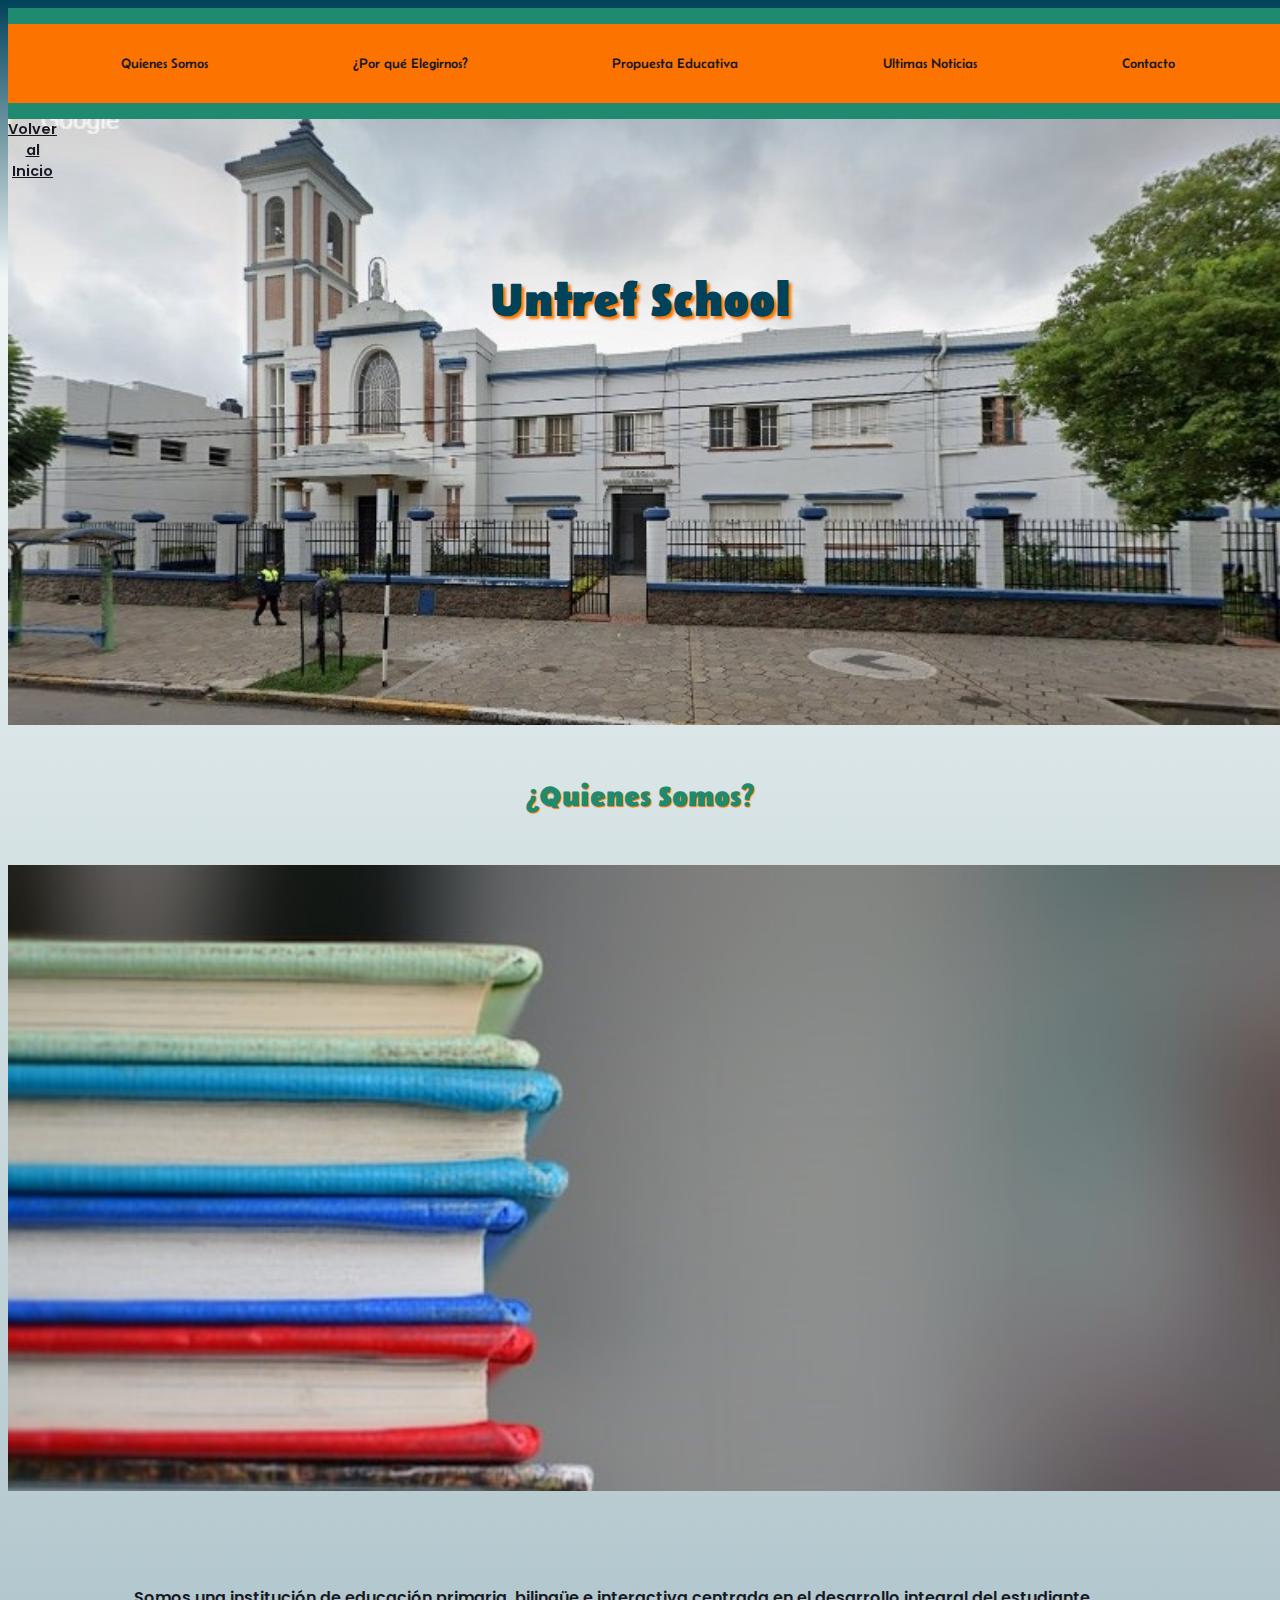
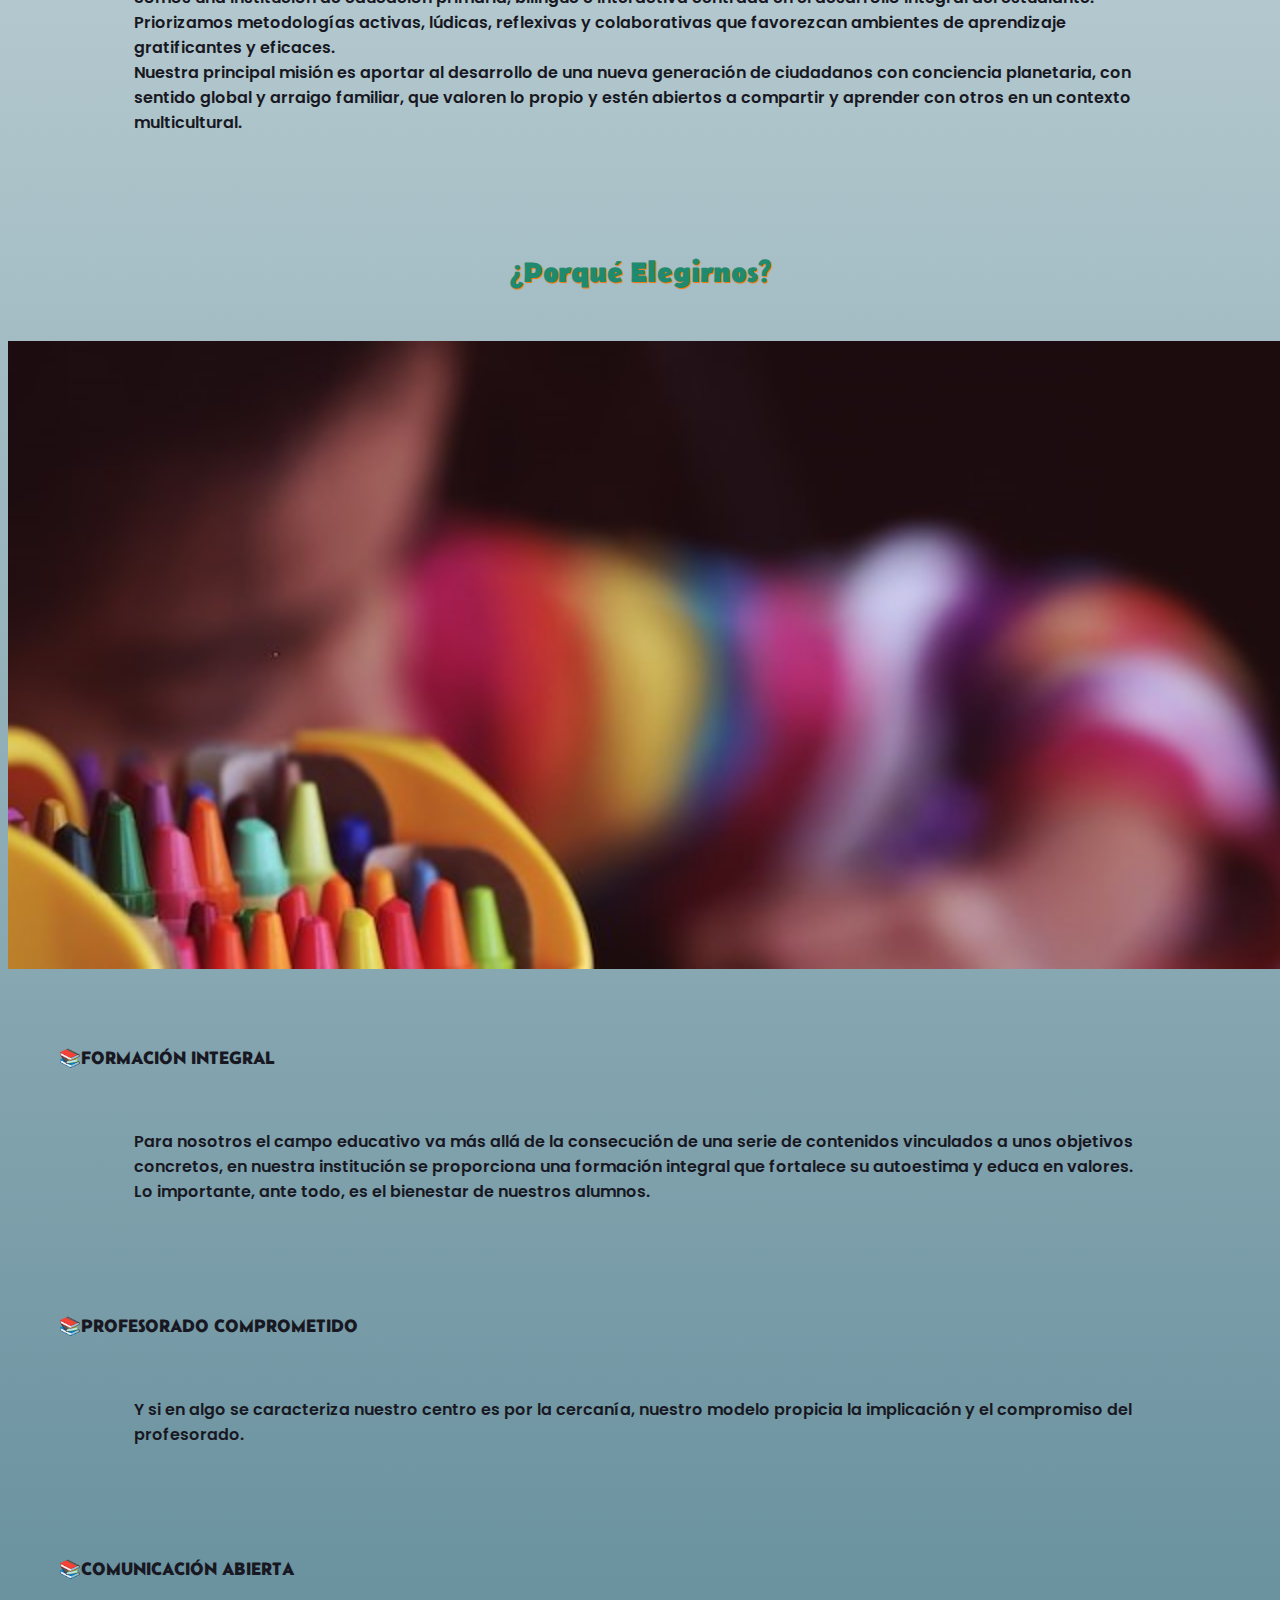
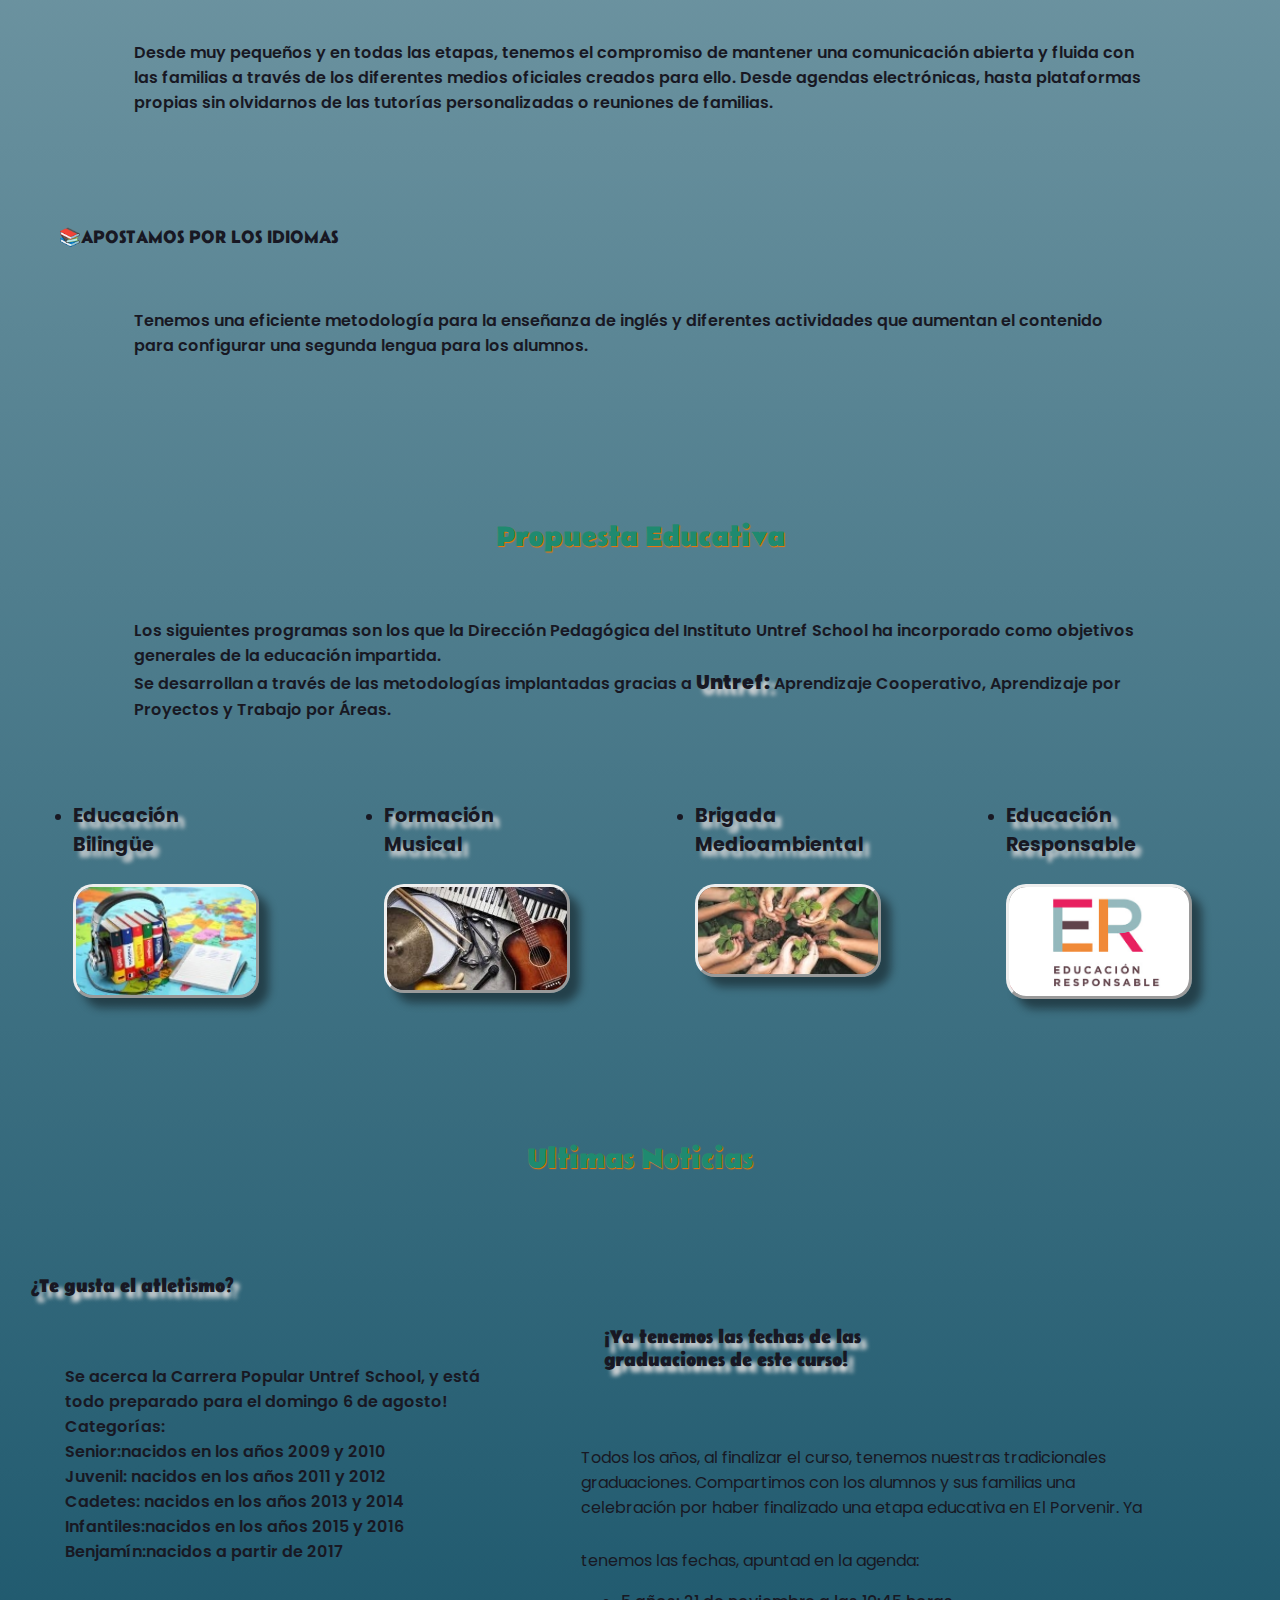
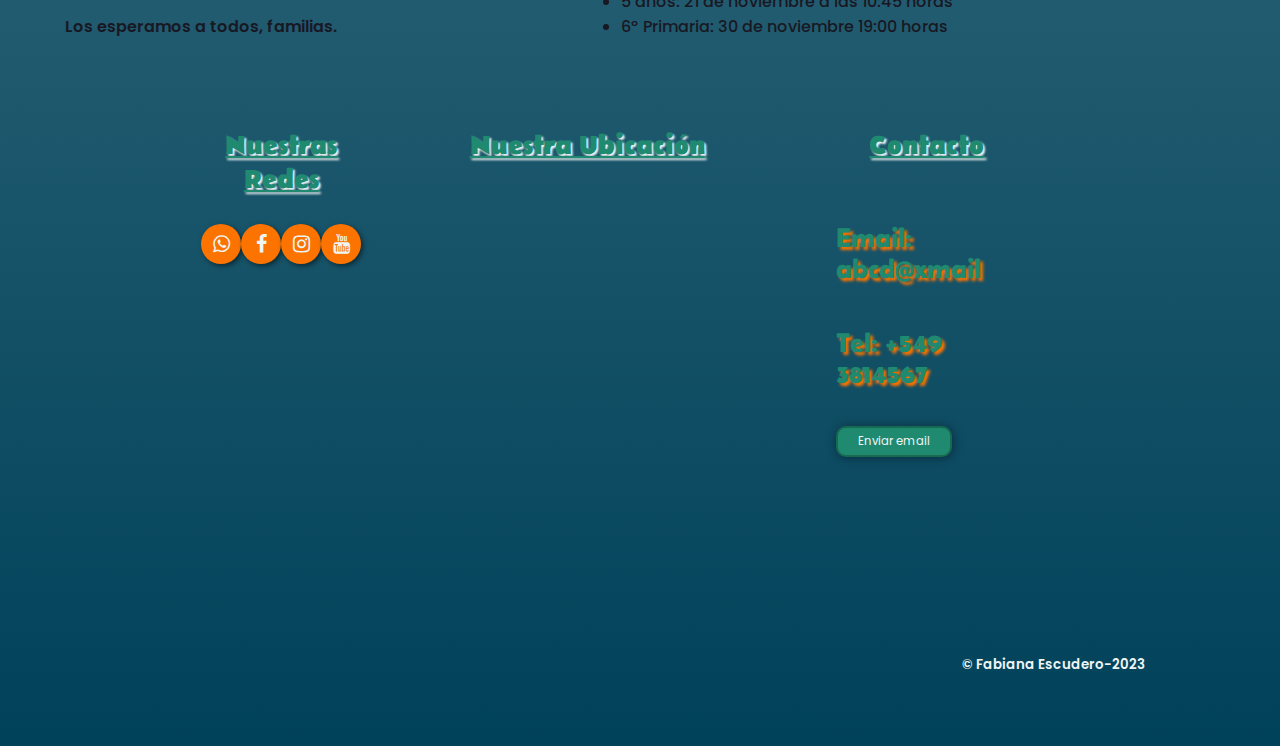
==== PROYECTO-INTEGRADOR-WEB-UNTREFSCHOOL/index.html @ bb5bef2a "Add files via upload" ====
<!DOCTYPE html>
<html lang="es">

<head>
  <meta charset="UTF-8" />
  <meta name="viewport" content="width=device-width, initial-scale=1.0" />
  <meta name=" UntrefSchool" content="Proyecto Evaluación" />
  <meta name="Author" content="FaJuEs" />
  <title>UntrefSchool</title>
  <link rel="icon" href="icon/iconescuela.png" />
  <link rel="stylesheet" href="https://stackpath.bootstrapcdn.com/font-awesome/4.7.0/css/font-awesome.min.css">
  <link rel="stylesheet" href="style.css" />
    <link rel="stylesheet" href="Css/style-form.css">
</head>

<body>
  <header>

    <div class="container">
      <nav>
        <a href="#quienes-somos">Quienes Somos</a>
        <a href="#porque-elegirnos">¿Por qué Elegirnos?</a>
        <a href="#propuesta-educativa">Propuesta Educativa</a>

        <a href="#ultimas-noticias">Ultimas Noticias</a>
        <a href="#contactos">Contacto</a>
      </nav>
    </div>
  </header>
  <div class="inicio">
    <a href="/">Volver al Inicio</a>
  </div>
  <section id="titulo">
    <div class="img-fachada">
      <img src="img/fachada-colegio.jpg" alt="img/fachada-colegio.jpg" />
    </div>
    <h1>Untref School</h1>
  </section>

  <section class="container-quienes">
    <div class="quienes">
      <h2 id="quienes-somos">¿Quienes Somos?</h2><br>
      <img src="img/quienesSomos-p.jpg" alt="libros" width=100% />
      <br>
      <br>
      <p>
        Somos una institución de educación primaria, bilingüe e interactiva centrada en el desarrollo integral del
        estudiante. <br>Priorizamos metodologías activas, lúdicas, reflexivas y colaborativas que favorezcan ambientes
        de aprendizaje gratificantes y eficaces. <br>
        Nuestra principal misión es aportar al desarrollo de una nueva generación de ciudadanos con conciencia
        planetaria, con sentido global y arraigo familiar, que valoren lo propio y estén abiertos a compartir y aprender
        con otros en un contexto multicultural.
      </p>
      <br>
    </div>
  </section>

  <section class="container-porqueelegirnos">
    <div class="elegirnos">
      <h2 id="porque-elegirnos">¿Porqué Elegirnos?</h2>
      <br>
      <img src="img/porque-elegirnos-p.jpg" alt="crayones" width=100% />
      <br>
      <br>

      <h4>📚FORMACIÓN INTEGRAL</h4>

      <p>Para nosotros el campo educativo va más allá de la consecución de una serie de contenidos vinculados a unos
        objetivos concretos, en nuestra institución se proporciona una formación integral que fortalece su autoestima y
        educa en valores. Lo importante, ante todo, es el bienestar de nuestros alumnos.</p>
      <br><br>
      <h4>📚PROFESORADO COMPROMETIDO</h4>

      <p>Y si en algo se caracteriza nuestro centro es por la cercanía, nuestro modelo propicia la implicación y el
        compromiso del profesorado.</p><br>
      <br>


      <h4>📚COMUNICACIÓN ABIERTA</h4>

      <p>Desde muy pequeños y en todas las etapas, tenemos el compromiso de mantener una comunicación abierta y fluida
        con las familias a través de los diferentes medios oficiales creados para ello. Desde agendas electrónicas,
        hasta plataformas propias sin olvidarnos de las tutorías personalizadas o reuniones de familias.</p>
      <br><br>


      <h4>📚APOSTAMOS POR LOS IDIOMAS</h4>

      <p>Tenemos una eficiente metodología para la enseñanza de inglés y diferentes actividades que aumentan el
        contenido para configurar una segunda lengua para los alumnos.</p>
      <br><br><br><br>
    </div>
  </section>

  <section class="container-propuestaeducativa">
    <h2 id="propuesta-educativa">Propuesta Educativa</h2>
    <p>
      Los siguientes programas son los que la Dirección Pedagógica del Instituto Untref School ha incorporado como
      objetivos generales de la educación impartida. <br>

      Se desarrollan a través de las metodologías implantadas gracias a <b>Untref:</b> Aprendizaje Cooperativo,
      Aprendizaje por Proyectos y Trabajo por Áreas.
    </p>
    <br>
  </section>

  <ul class="propuestas">

    <li class="educación-bilingüe">
      <b>Educación Bilingüe</b><br><br>
      <a href="bilingüe.html">
        <img src="img/bilingüe+.jpg" alt="propuesta"></a>
    </li>
    <br><br><br>

    <li class="formacion-musical">
      <b>Formación Musical</b><br><br>
      <a href="f-musical.html">
        <img src="img/musica+.jpg" alt="propuesta"></a>
    </li>
    <br><br><br>

    <li class="ambiental">
      <b>Brigada Medioambiental</b><br><br>
      <a href="ambiental.html">
        <img src="img/ambiental+.jpg" alt="propuesta"></a>
    </li>
    <br><br><br>

    <li class="responsable">
      <b>Educación Responsable</b><br><br>
      <a href="responsable.html">
        <img src="img/responsable.jpg" alt="propuesta"></a>
    </li>

  </ul>
  </div><br><br><br>

  <div class="container-ultimasnoticias">
    <h2 id="ultimas-noticias">Ultimas Noticias</h2>
  </div>
  <br>
  <br>
  <article>
    <h4><b>¿Te gusta el atletismo?</b></h4><br>
          <p>
            Se acerca la Carrera Popular Untref School, y está todo preparado para el domingo 6 de agosto!

            <br>Categorías: <br>

            Senior:nacidos en los años 2009 y 2010 <br>
            Juvenil: nacidos en los años 2011 y 2012 <br>
            Cadetes: nacidos en los años 2013 y 2014 <br>
            Infantiles:nacidos en los años 2015 y 2016 <br>
            Benjamín:nacidos a partir de 2017 <br>
            <br>
            <br>
            Los esperamos a todos, familias.
          </p>
  </article>
  <article>
    <h4><b>¡Ya tenemos las fechas de las <br>graduaciones de este curso!</b></h4>
      <br><br>
      Todos los años, al finalizar el curso, tenemos nuestras tradicionales graduaciones. Compartimos con los alumnos y
      sus familias una celebración por haber finalizado una etapa educativa en El Porvenir. Ya tenemos las fechas,
      apuntad en la agenda:
    </p><br>
    <ul>
      <li>5 años: 21 de noviembre a las 10:45 horas</li>
      <li>6º Primaria: 30 de noviembre 19:00 horas</li>
    </ul>
  </article>


  <footer class="footer">
    <section>
      <h3 id="contactos">Nuestras <br>Redes</h3>
      <div class="buttons">
        <a href="https://web.whatsapp.com/" class="fa fa-whatsapp" target="_blank">
          <src="http: //aquilaurldelboton">
        </a>
        <a href="https://www.facebook.com/" class="fa fa-facebook" target="_blank">
          <src="http: //aquilaurldelboton">
        </a>
        <a href="https://www.instagram.com/" class="fa fa-instagram" target="_blank">
          <src="http: //aquilaurldelboton">
        </a>
        <a href="https://www.youtube.com/" class="fa fa-youtube" target="_blank">
          <src="http: //aquilaurldelboton">
        </a>
      </div>
    </section>
    <br><br><br>
    <section>

      <h3>Nuestra Ubicación</h3>
      <div class="mapa">
        <iframe
          src="//www.google.com/maps/embed?pb=!1m18!1m12!1m3!1d3559.9575389315105!2d-65.19948959999999!3d-26.841302799999998!2m3!1f0!2f0!3f0!3m2!1i1024!2i768!4f13.1!3m3!1m2!1s0x94225c07731303a5%3A0xdcec5ab6a7cbcaa0!2sColegio%20Guillermina%20Lest%C3%B3n%20de%20Guzm%C3%A1n!5e0!3m2!1ses-419!2sar!4v1689713638170!5m2!1ses-419!2sar"
          width="70%" height="300" style="border:0;" allowfullscreen="" loading="lazy"
          referrerpolicy="no-referrer-when-downgrade" frameborder="0"></iframe>
      </div>
    </section>
    <br>
    </div>
    <br>
    <br>
    <section>
      <div id="contacto">
        <h3>Contacto</h3>
        <br>
        <p>Email: abcd@xmail</p><br><br>
        <p>Tel: +549 3814567</p></a><br><br>
      </div>

      <div id="formulario-de-contacto">
         <a href="form.html" target="_blank" id="boton-envia"><button>Enviar email</button></a>
      </div>

    </section>
    <br>
    <br>
    <br>

  </footer>
  <small>
    <p>&copy; Fabiana Escudero-2023</p>
    <br>
  </small>
   <script src="https://cdn.jsdelivr.net/npm/bootstrap@5.3.0/dist/js/bootstrap.bundle.min.js"></script>
</body>

</html>
---- PROYECTO-INTEGRADOR-WEB-UNTREFSCHOOL/style.css ----
@import url("https://fonts.googleapis.com/css2?family=Belanosima:wght@400;600;700&family=Poppins:ital,wght@0,300;0,400;0,500;0,600;0,700;0,800;0,900;1,300;1,400;1,500;1,600;1,700;1,800;1,900&display=swap");

body {
  background: linear-gradient(to bottom, #00425a, #eff5f5 5%, #00425a);
}
body{
  font-family: "Poppins", sans-serif;
  color: #181823;
}



header {
 width: 100vw;
  display: flex;
  justify-content: center;
  align-items: center;
  flex-direction: column;
  background-color: #1f8a70;
}

nav {
  display:flex;
  width: 100vw;
  text-align: center;
  justify-items: center;
  justify-content: space-evenly;
  margin-top: 1em;
  margin-bottom: 1em;
  background-color: #fc7300;
}

header a {
  padding: 2.5%;
  font-size: 85%;
  font-family: "Belanosima", sans-serif;
  text-decoration: none;
  font-weight: 300;
  color: #181823;
  margin-left: 0;
  margin-right: 0;
}

header a:hover {
  color: #eff5f5;
  transform: scale(120%);
  transition-duration: 0.25s;
}
.inicio{
  display: flex;
  width: 0.3%;
  position:fixed;
}
.inicio :hover{
  color: #1f8a70;

  transform: scale(120%);
  transition-duration: 0.25s;
}

#titulo .container{
  display: flex;
  justify-content: center;
  flex-direction: row;
  background-image: url("img/fachada colegio.jpeg");
  background-repeat: no-repeat;
  background-size: cover;
  background-position: center center;
}

#titulo h1 {
  font-family: "Belanosima", sans-serif;
  font-size: 300%;
  color: #00425a;
  text-shadow: #fc7300 3px 3px 3px;
  position: absolute;
  text-align: center;
  box-sizing: content-box;
  top: 30%;
  left: 50%;
  transform: translate(-50%, -50%);
}

#titulo img {
    width: 100vw;
    background-image: url("img/fachada colegio.jpeg");
    background-repeat: no-repeat;
    background-size: cover;
    background-position: center center;
    margin-bottom: 1.5em;
}

h2 {
  font-size: 180%;
  font-family: "Belanosima", sans-serif;
  color: #1f8a70;
  text-shadow: #fc7300 1px 1px 1px;
  text-decoration:none;
  text-align: center;
}

img {
    width: 100vw;
    background-image: url("img/quienesSomos-p.jpg");
    background-repeat: no-repeat;
    background-size: cover;
    background-position: center center;
    margin-bottom: 1.5em;
}


h3 {
  font-size: 170%;
  font-family: "Belanosima", sans-serif;
  color: #1f8a70;
  text-shadow: #fc7300 1px 1px 1px;
  text-decoration: none;
  text-align: center;
}

a {
  text-align: center;
  font-size: 0.9em;
  font-family: "Poppins", sans-serif;
  font-weight: 600;
  text-decoration:underline;
  color: #181823; 
}
p {
  display: inline-block;
  font-size: 100%;
  font-weight: 600;
  font-family: "Poppins", sans-serif;
  margin: 10%;
  margin-top: 3%;
  margin-bottom: 5%;
}


h4{
  font-family: "Belanosima", sans-serif;
  font-weight: 600;
  color: #181823;
  font-size: 110%;
  margin-left: 4%;
}
#porque-elegirnos{
margin-top: 2em;
}
.propuestas{
  display: grid;
  grid-template-columns: repeat(auto-fit,minmax(90px, 1fr));
  gap: 1em;
  margin-left: 2%;
  margin-right: 10%;
}

.propuestas img{
    width: 180px;
    height: 180;
    border-radius: 20px;
    border-style: outset;
    box-shadow: 10px 10px 8px rgba(5, 5, 5, 0.44);
    cursor: pointer;       
}

.propuestas img :hover{
 transform: scale(120%);
  transition-duration: 0.25s;
}
b {
    margin-top: 1.1rem;
    font-size: 1.2rem;
    color: #181823;
    text-shadow:6px 6px 4px rgba(227, 224, 224, 0.954);
    text-align: left;
}

article{
  flex-flow: column;
  display: inline-block;
  width: 45%;
  height:300px;

}
ul{
  color: #181823;
}
footer{
  margin-top: 5%;
  margin-bottom: 10%;
  display: flex;
  gap: 3%;
  flex-direction: column;
  justify-content:center;
  flex-direction: row;
  align-content: space-evenly;
  flex-wrap: wrap;  
}

.mapa{
    min-width: 50%;
display: flex;
justify-content: space-around;
}
.mapa h3{
   min-width: 30%;
  display: flex;
  justify-content: space-around;
}
.buttons {
  min-width: 30%;
  display: flex;
  justify-content: space-around;
}

.buttons a {
  text-decoration: none;
  font-size: 20px;
  width: 40px;
  height: 40px;
  line-height: 40px;
  text-align: center;
  background: #fc7300;
  color: #eff5f5;
  border-radius: 50%;
  box-shadow: 2px 2px 5px rgba(0, 0, 0, .5);
  transition: all .4s ease-in-out;

}

.buttons a:hover {
  transform: scale(1.2);
}

footer p{
    font-family: "Belanosima", sans-serif;
    font-weight: 600;
    font-size: 170%;
    color: #1f8a70;
    text-shadow: #fc7300 3px 3px 3px;
}

footer h3{
    font-family: "Belanosima", sans-serif;
    color: #1f8a70;
    text-shadow: #eff5f5 2px 2px 2px;
    text-decoration: underline;
}


button {
  margin-left: 10%;
    font-family: "Poppins", sans-serif;
    font-size: 80%;
    font-weight: 400;
    padding: 5px 20px;
    border-radius: 10px;
    border: 2px solid rgba(2, 34, 6, 0.3);
    box-shadow: 1px 1px 10px rgba(7, 12, 31, 0.5);
    color: #eff5f5;
    background-color: #1f8a70;
  }
  button:hover {
    background-color: #fc7300;
    transform: scale(1.3);
  }
  
small{
  display: flex;
  width: 100%;
  justify-content:flex-end;
  color: #eff5f5;
}

li{
  color: #181823;
  font-weight: 500;
}
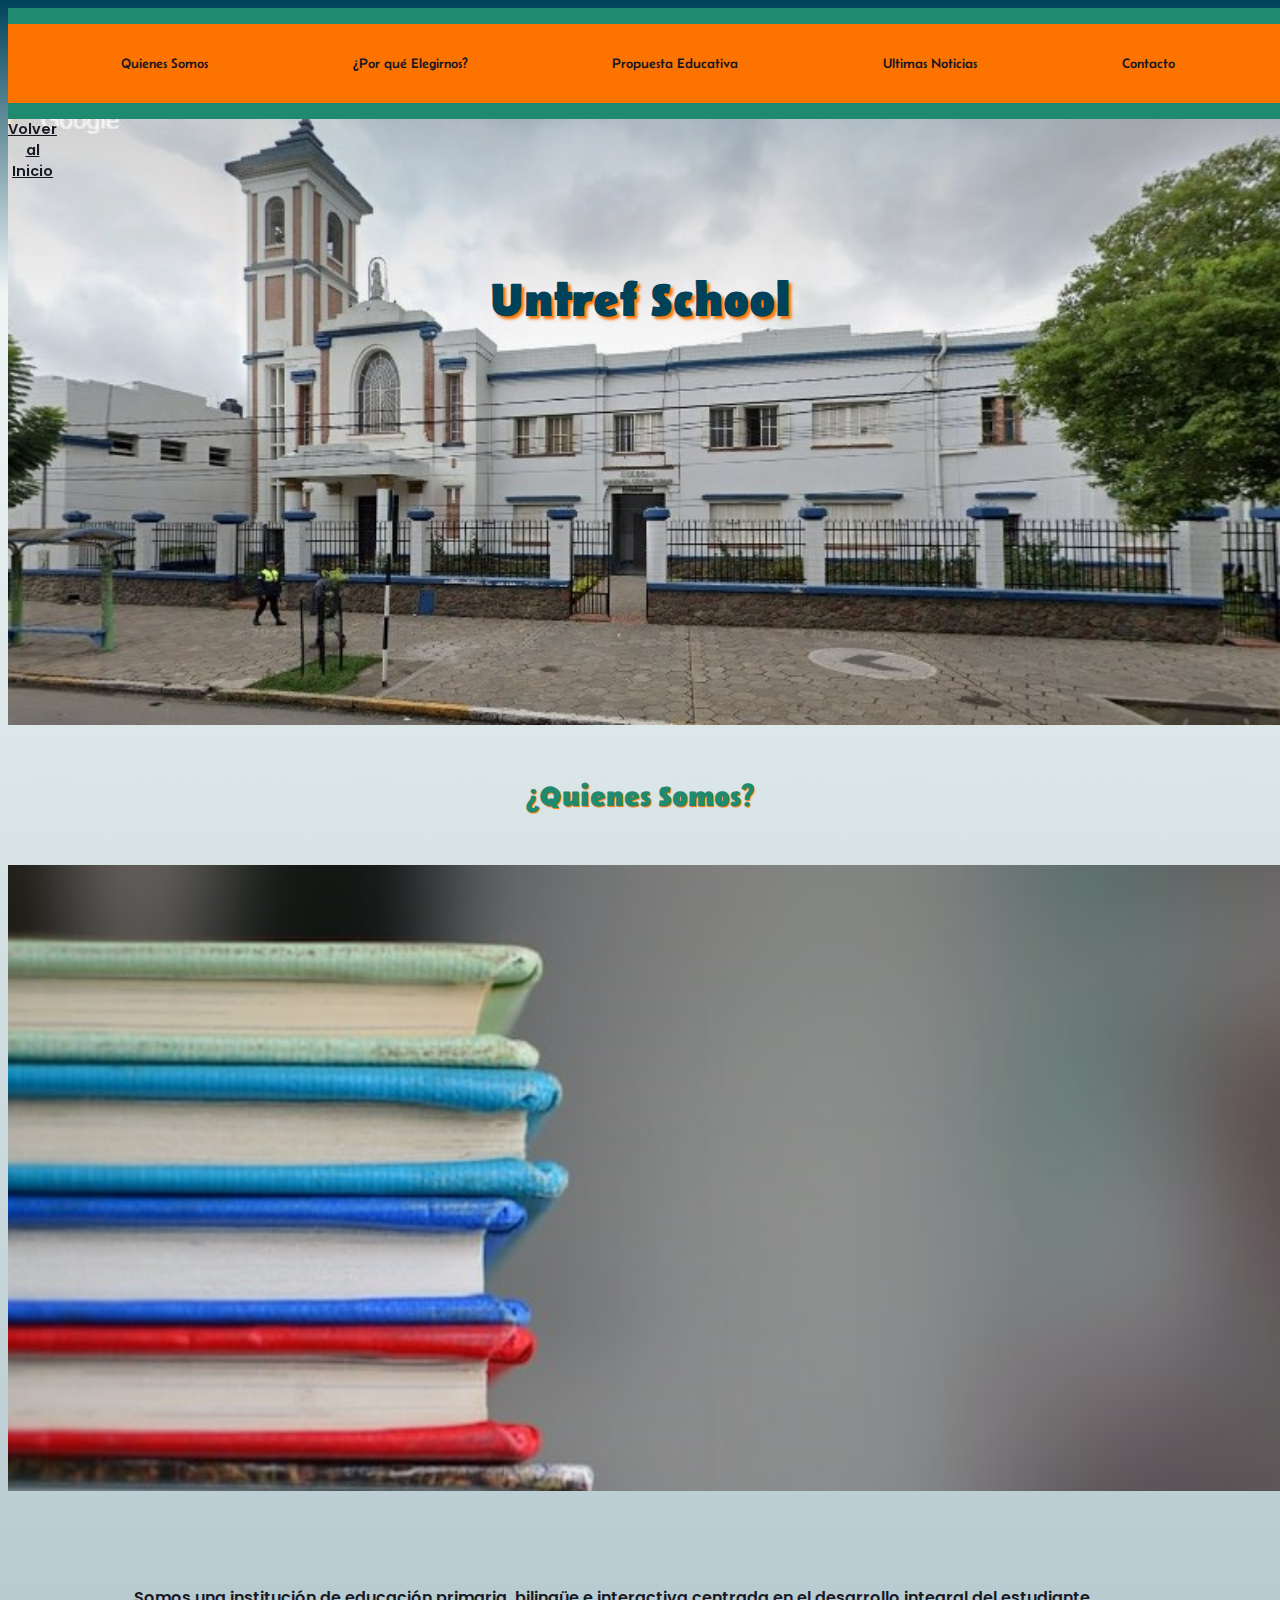
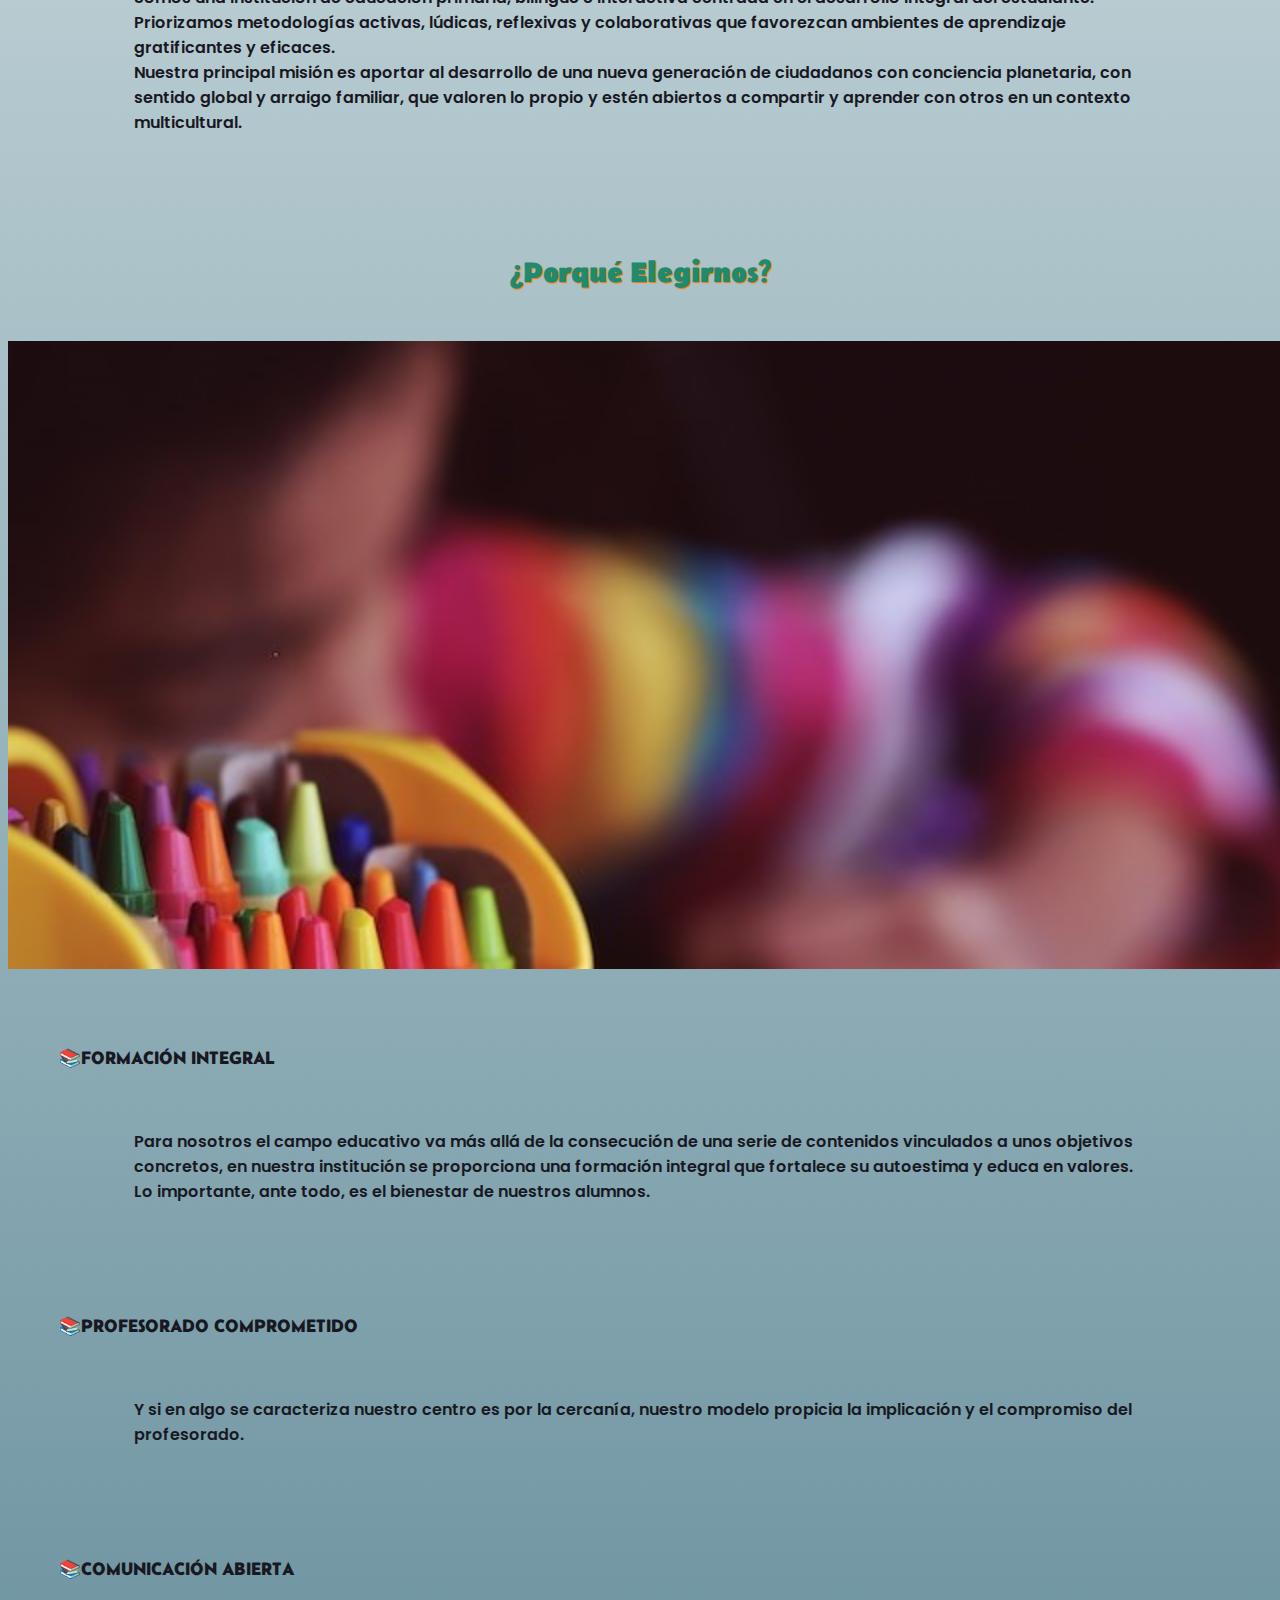
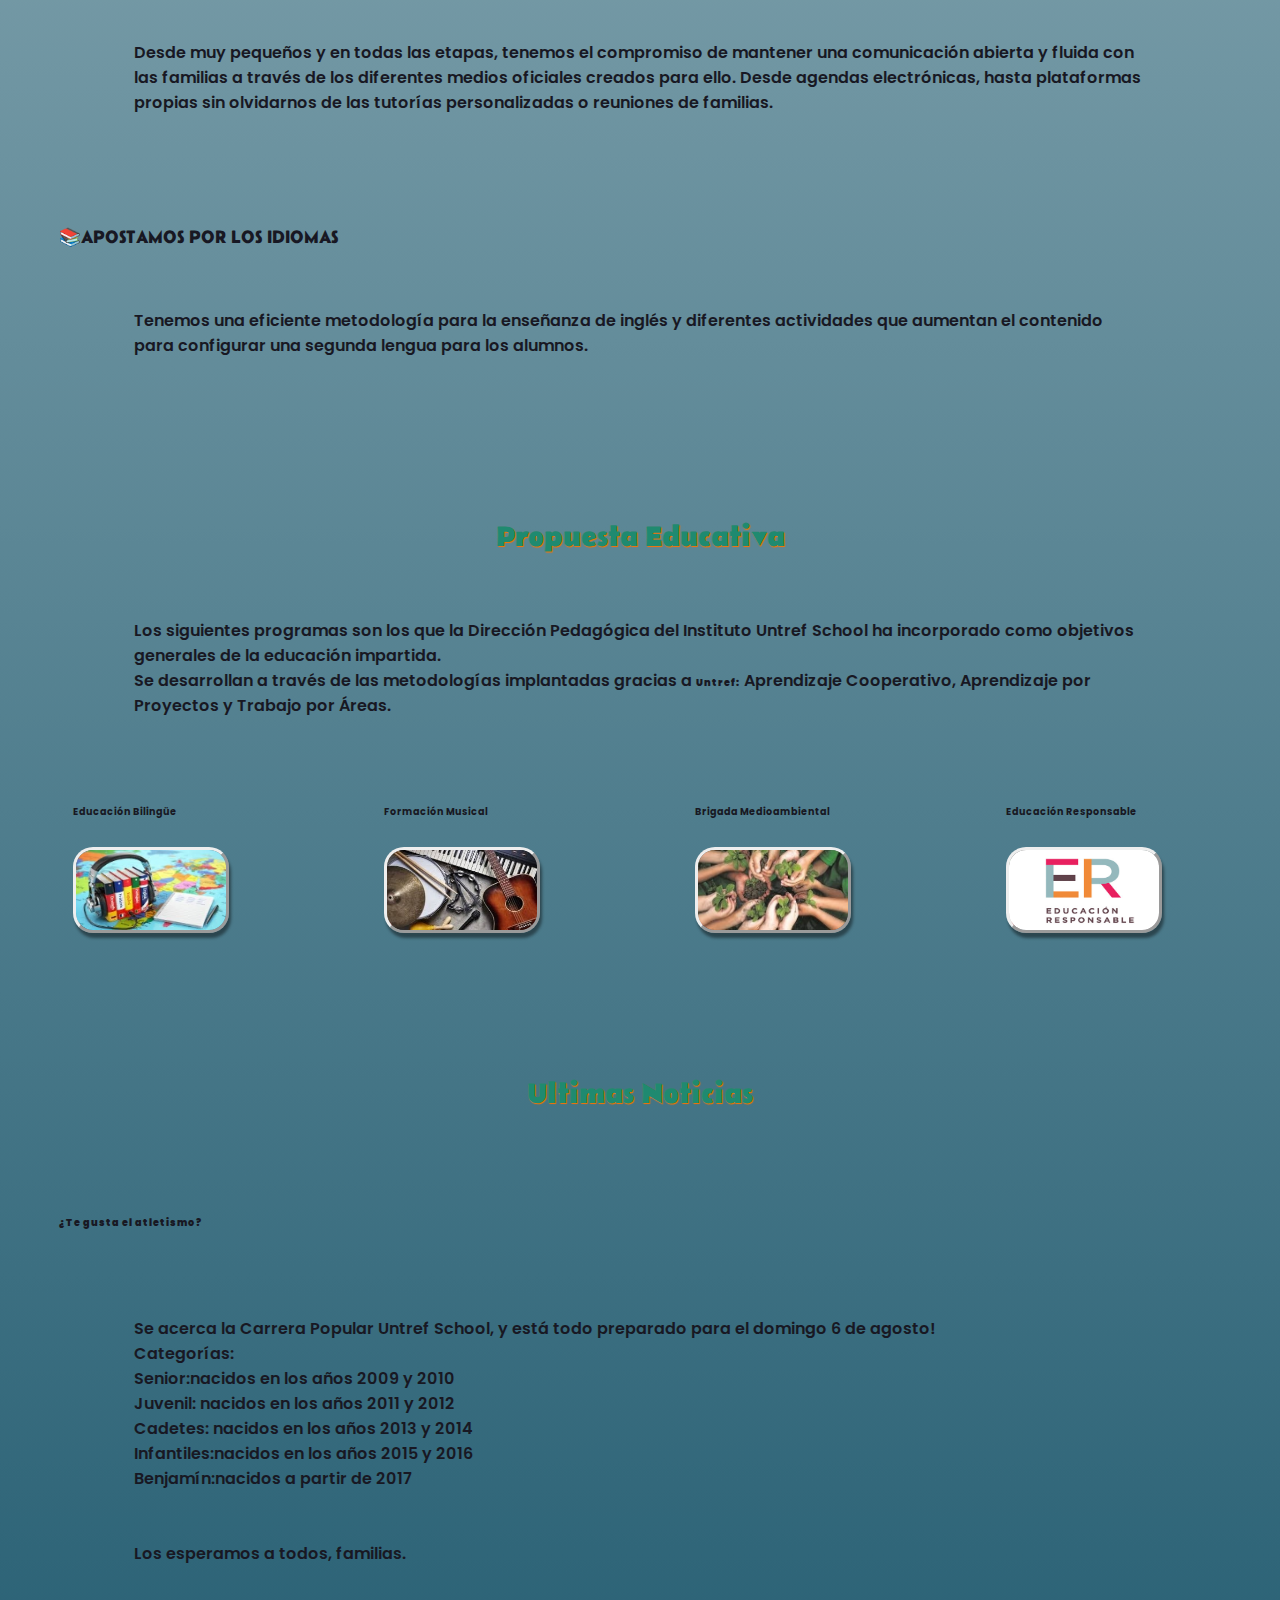
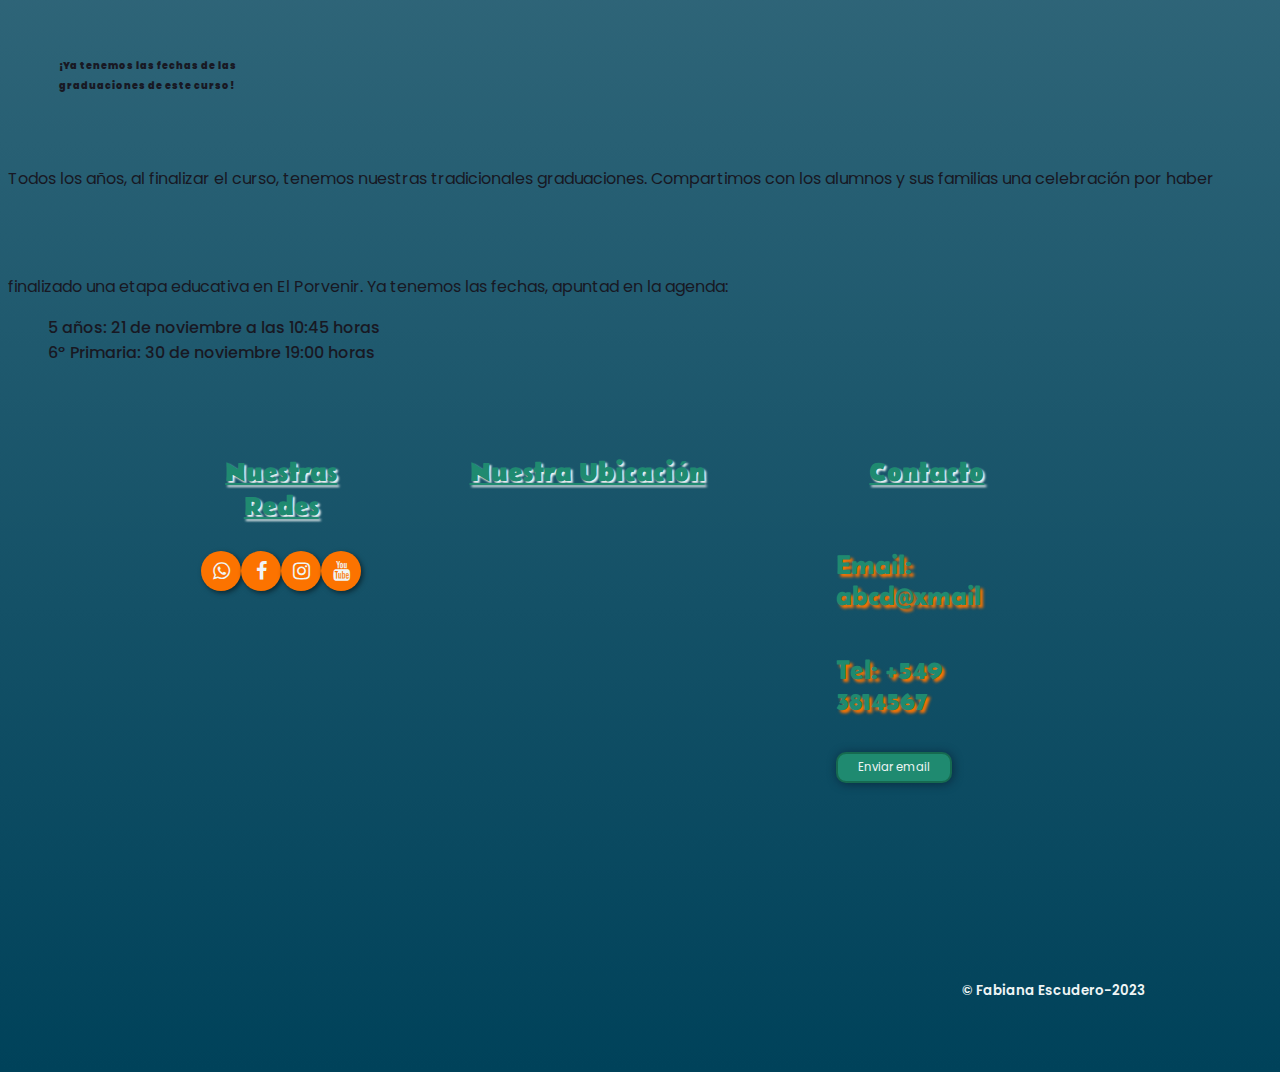
==== commit ef32e645: ""Modificación en index"" ====
--- a/PROYECTO-INTEGRADOR-WEB-UNTREFSCHOOL/index.html
+++ b/PROYECTO-INTEGRADOR-WEB-UNTREFSCHOOL/index.html
@@ -10,7 +10,6 @@
   <link rel="icon" href="icon/iconescuela.png" />
   <link rel="stylesheet" href="https://stackpath.bootstrapcdn.com/font-awesome/4.7.0/css/font-awesome.min.css">
   <link rel="stylesheet" href="style.css" />
-    <link rel="stylesheet" href="Css/style-form.css">
 </head>
 
 <body>
--- a/PROYECTO-INTEGRADOR-WEB-UNTREFSCHOOL/style.css
+++ b/PROYECTO-INTEGRADOR-WEB-UNTREFSCHOOL/style.css
@@ -156,35 +156,43 @@
 }
 
 .propuestas img{
-    width: 180px;
-    height: 180;
+    width: 150px;
+    height: 80px;
     border-radius: 20px;
     border-style: outset;
-    box-shadow: 10px 10px 8px rgba(5, 5, 5, 0.44);
-    cursor: pointer;       
+    box-shadow: 2px 5px 3px rgba(5, 5, 5, 0.44);      
 }
 
 .propuestas img :hover{
- transform: scale(120%);
-  transition-duration: 0.25s;
+ transform: scale(105%);
+ transition-duration: 0.25s;
 }
 b {
     margin-top: 1.1rem;
-    font-size: 1.2rem;
+    font-size: 0.6rem;
     color: #181823;
-    text-shadow:6px 6px 4px rgba(227, 224, 224, 0.954);
-    text-align: left;
-}
-
-article{
-  flex-flow: column;
-  display: inline-block;
-  width: 45%;
-  height:300px;
-
+    font-family: "Poppins", sans-serif;
+  text-align: center;
+}
+.ultimas-noticias {
+  display: grid;
+  grid-template-columns: repeat(2, 1fr);
+  grid-template-rows: 20% 80%;
+  align-items: center;
+}
+.article #noticia1 {
+  grid-column: 1/2;
+  grid-row: 2/3;
+}
+#noticia1 h4 {
+
+  text-align: center;
+  grid-column: 1/3;
+  grid-row: 1/2;
 }
 ul{
   color: #181823;
+  list-style: none;
 }
 footer{
   margin-top: 5%;
@@ -231,6 +239,7 @@
 
 .buttons a:hover {
   transform: scale(1.2);
+  transition-duration: 0.30s;
 }
 
 footer p{
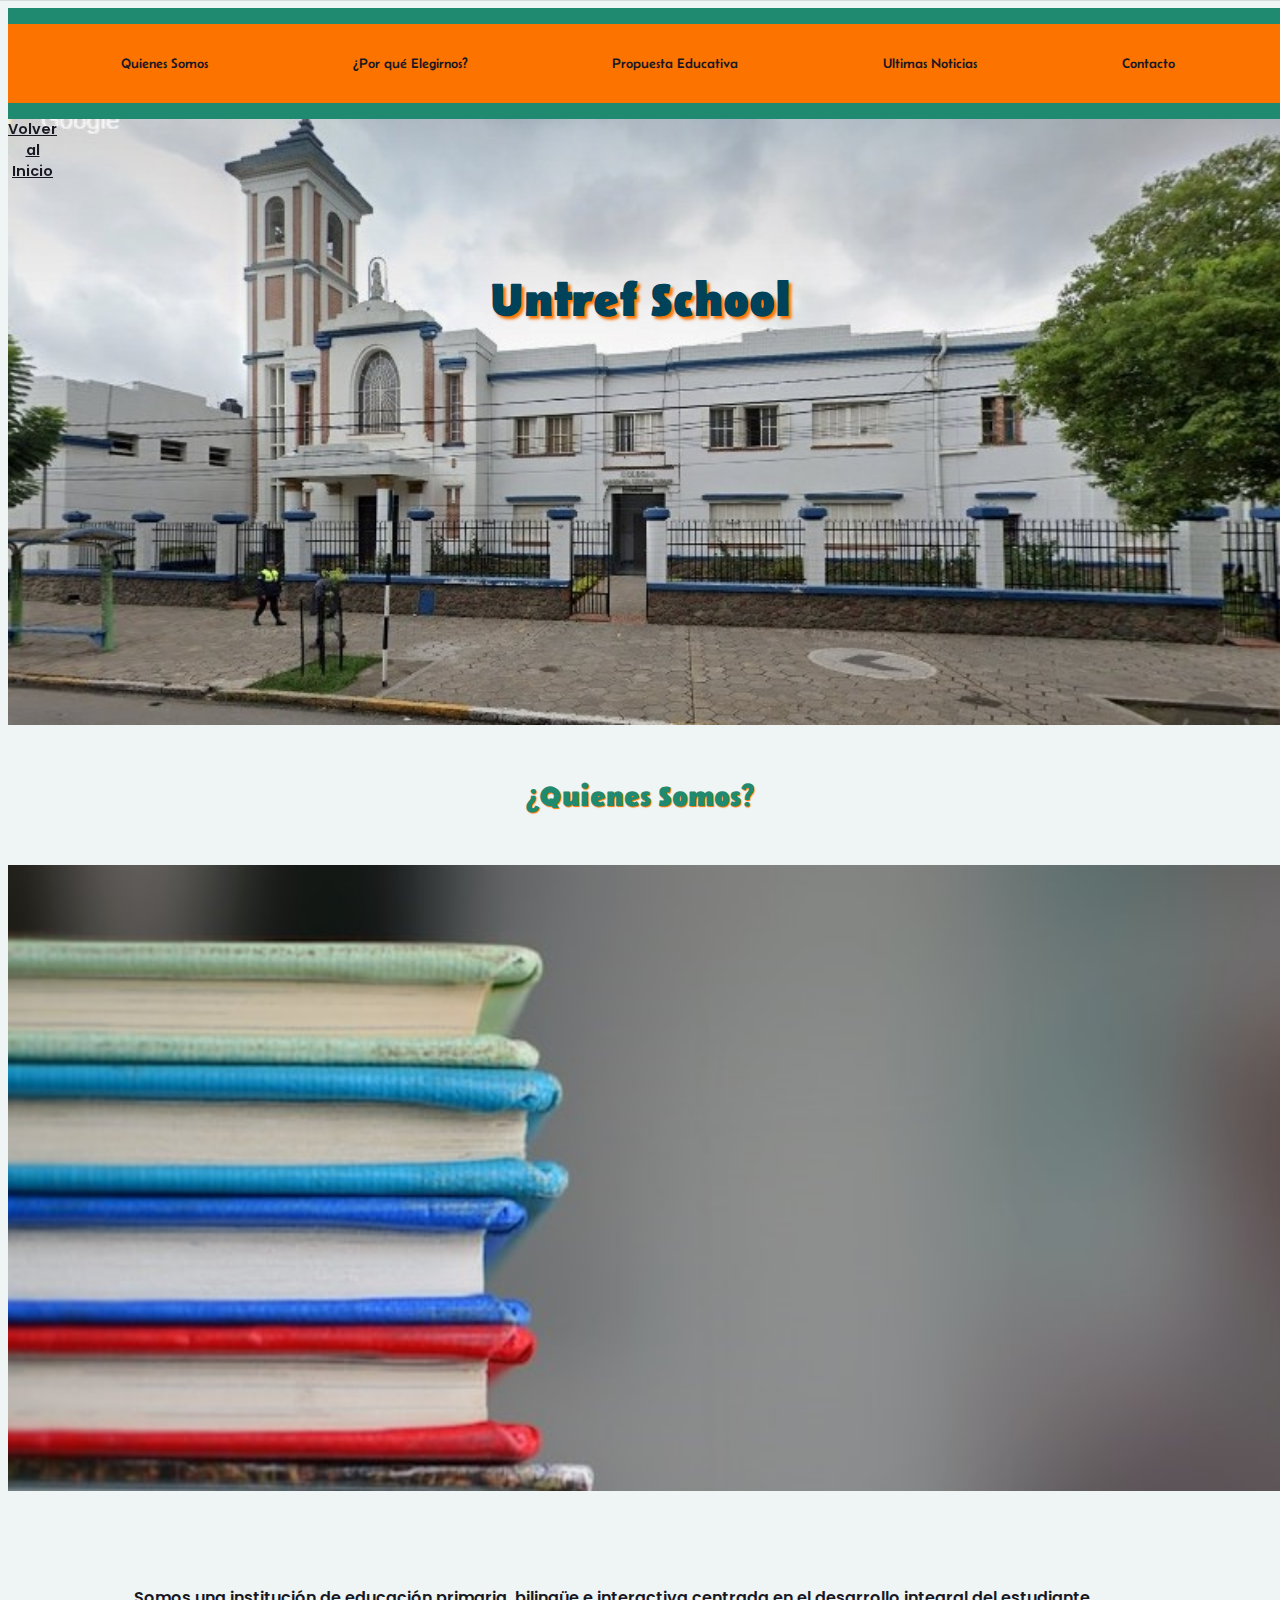
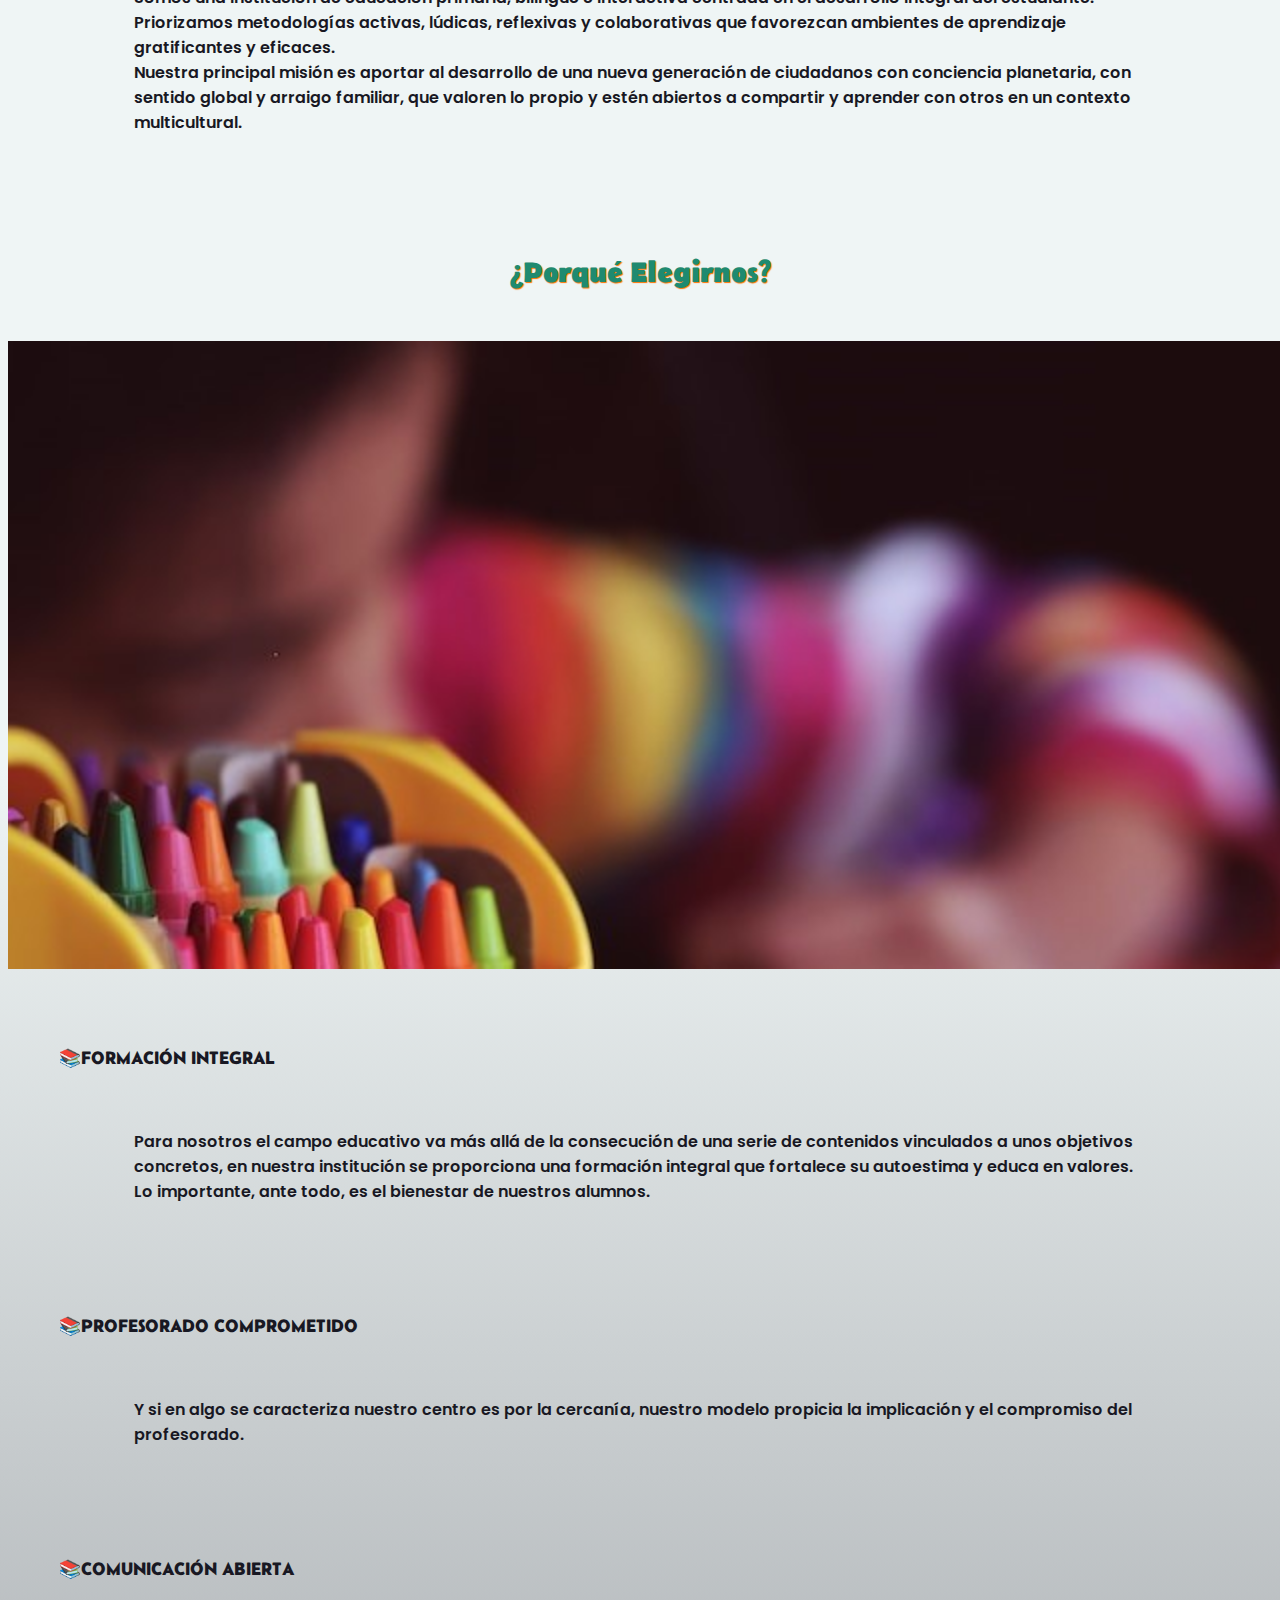
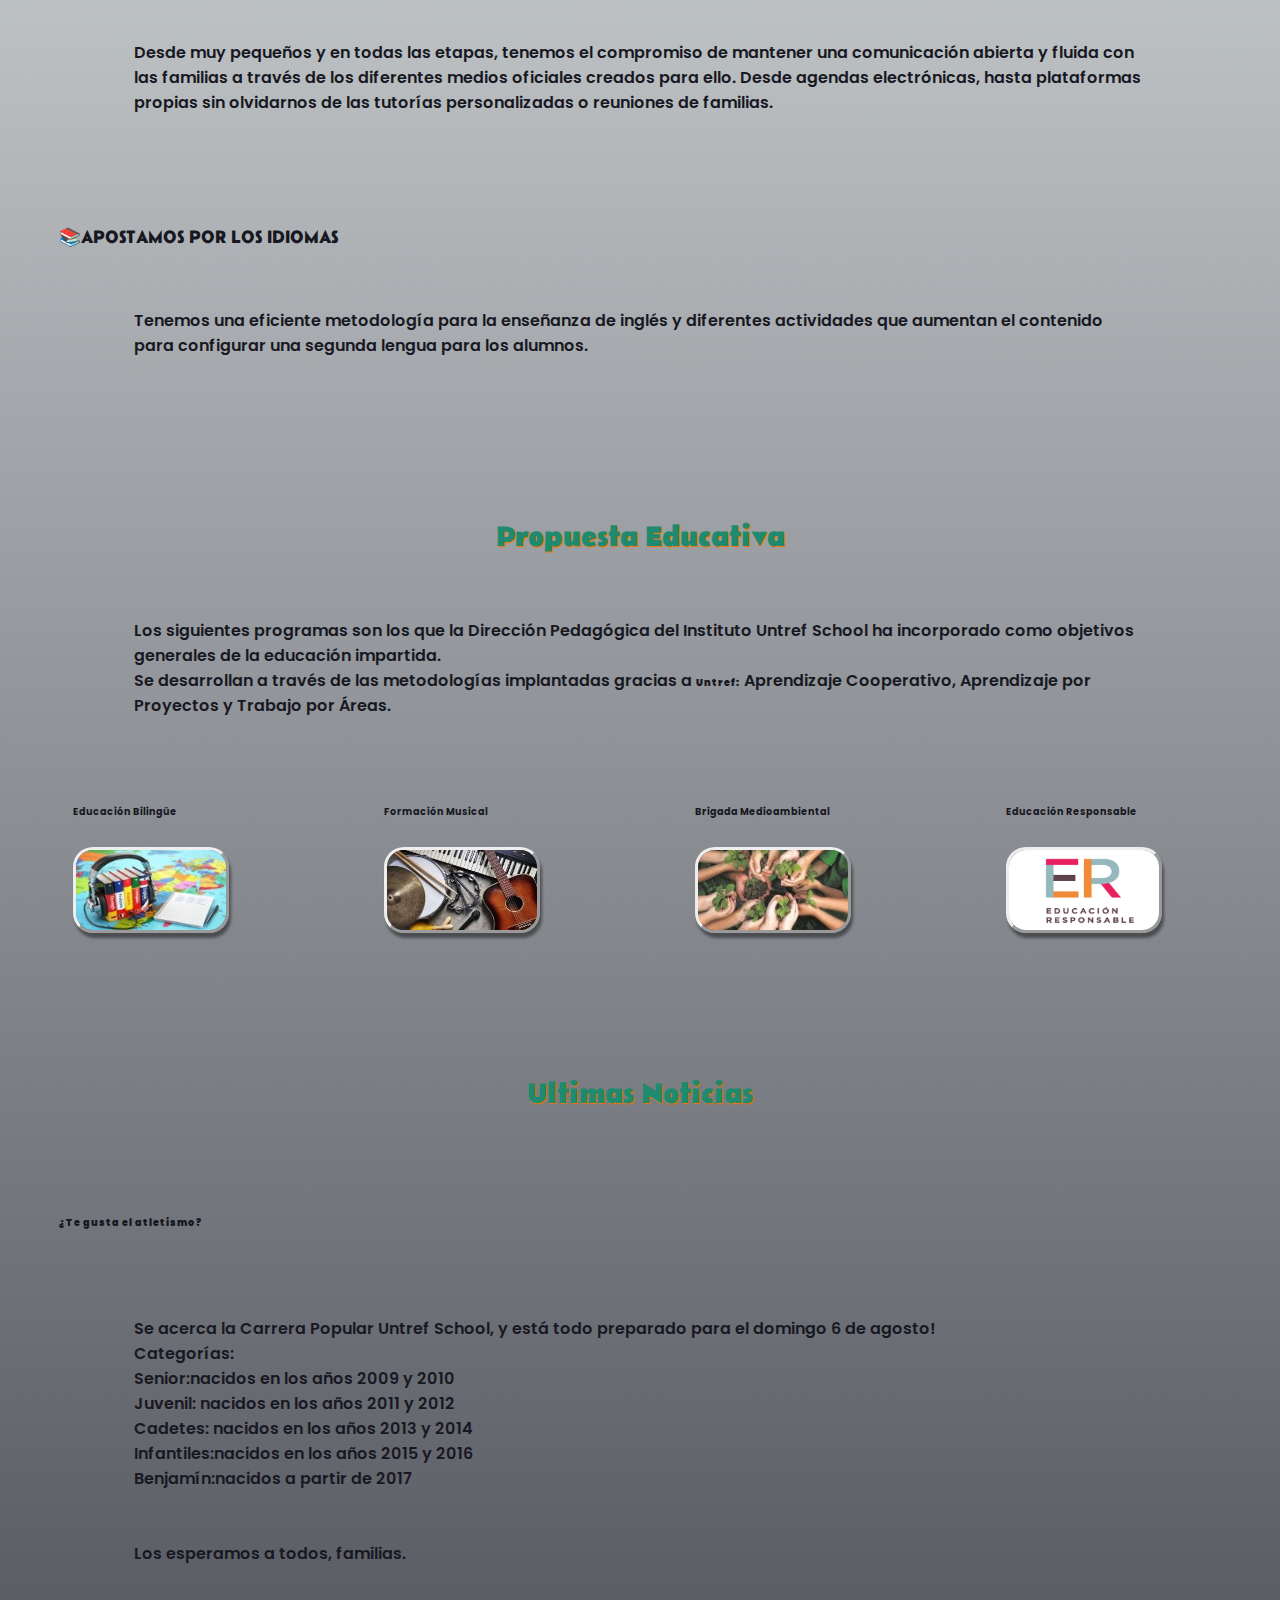
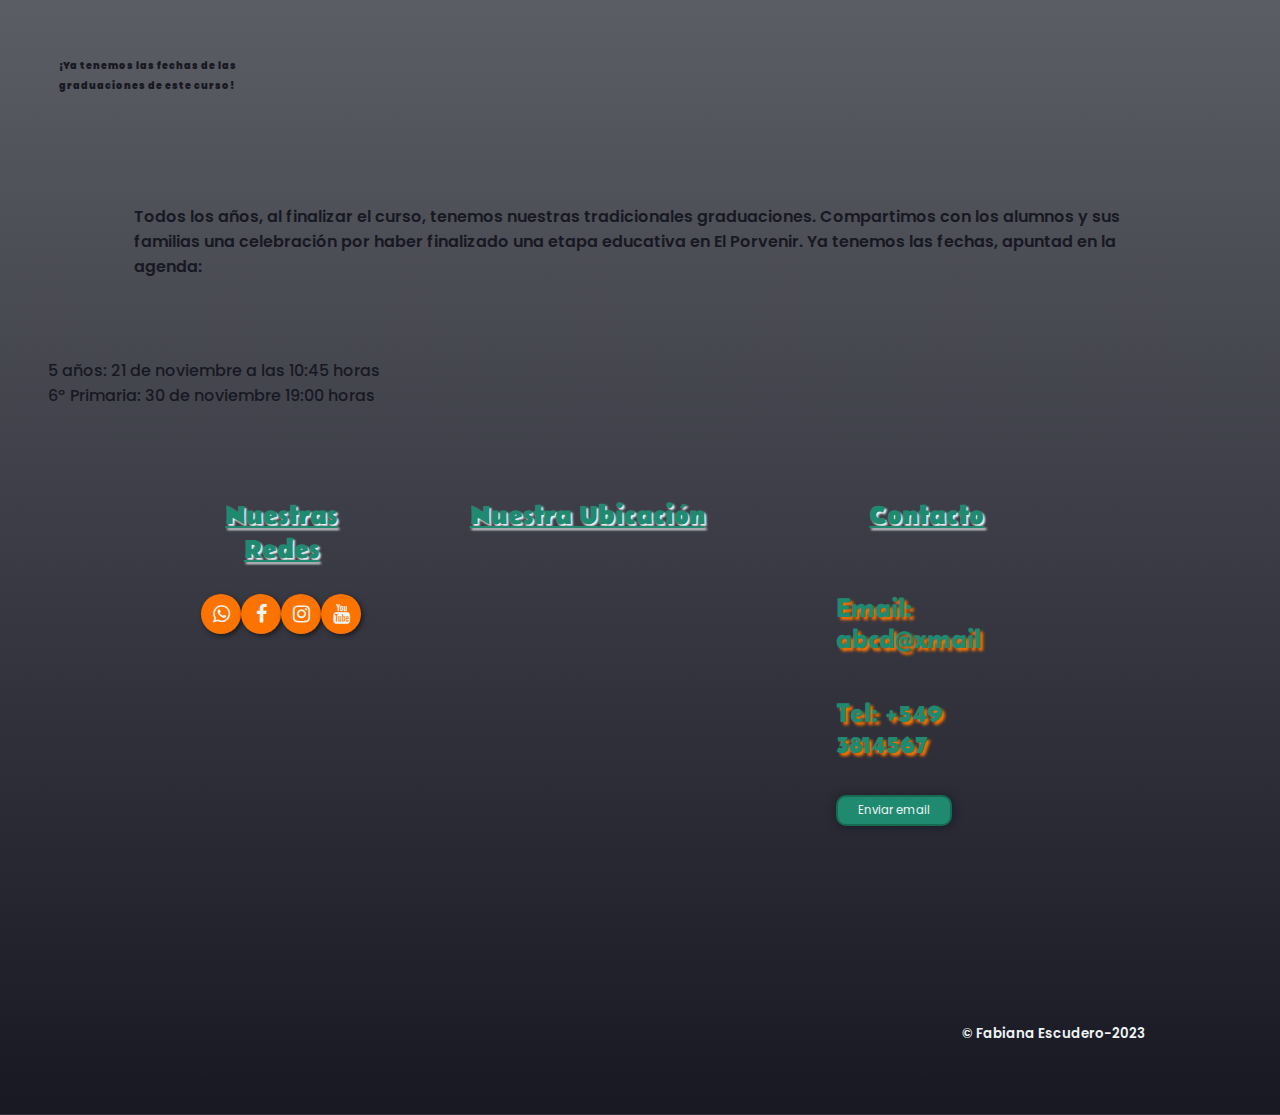
==== commit 0ccbe114: ""Modificación de etiqueta p en index.html"" ====
--- a/PROYECTO-INTEGRADOR-WEB-UNTREFSCHOOL/index.html
+++ b/PROYECTO-INTEGRADOR-WEB-UNTREFSCHOOL/index.html
@@ -160,7 +160,7 @@
   <article>
     <h4><b>¡Ya tenemos las fechas de las <br>graduaciones de este curso!</b></h4>
       <br><br>
-      Todos los años, al finalizar el curso, tenemos nuestras tradicionales graduaciones. Compartimos con los alumnos y
+      <p>Todos los años, al finalizar el curso, tenemos nuestras tradicionales graduaciones. Compartimos con los alumnos y
       sus familias una celebración por haber finalizado una etapa educativa en El Porvenir. Ya tenemos las fechas,
       apuntad en la agenda:
     </p><br>
--- a/PROYECTO-INTEGRADOR-WEB-UNTREFSCHOOL/style.css
+++ b/PROYECTO-INTEGRADOR-WEB-UNTREFSCHOOL/style.css
@@ -1,7 +1,7 @@
 @import url("https://fonts.googleapis.com/css2?family=Belanosima:wght@400;600;700&family=Poppins:ital,wght@0,300;0,400;0,500;0,600;0,700;0,800;0,900;1,300;1,400;1,500;1,600;1,700;1,800;1,900&display=swap");
 
 body {
-  background: linear-gradient(to bottom, #00425a, #eff5f5 5%, #00425a);
+  background: linear-gradient(to bottom, #eff5f5 40%, #181823);
 }
 body{
   font-family: "Poppins", sans-serif;
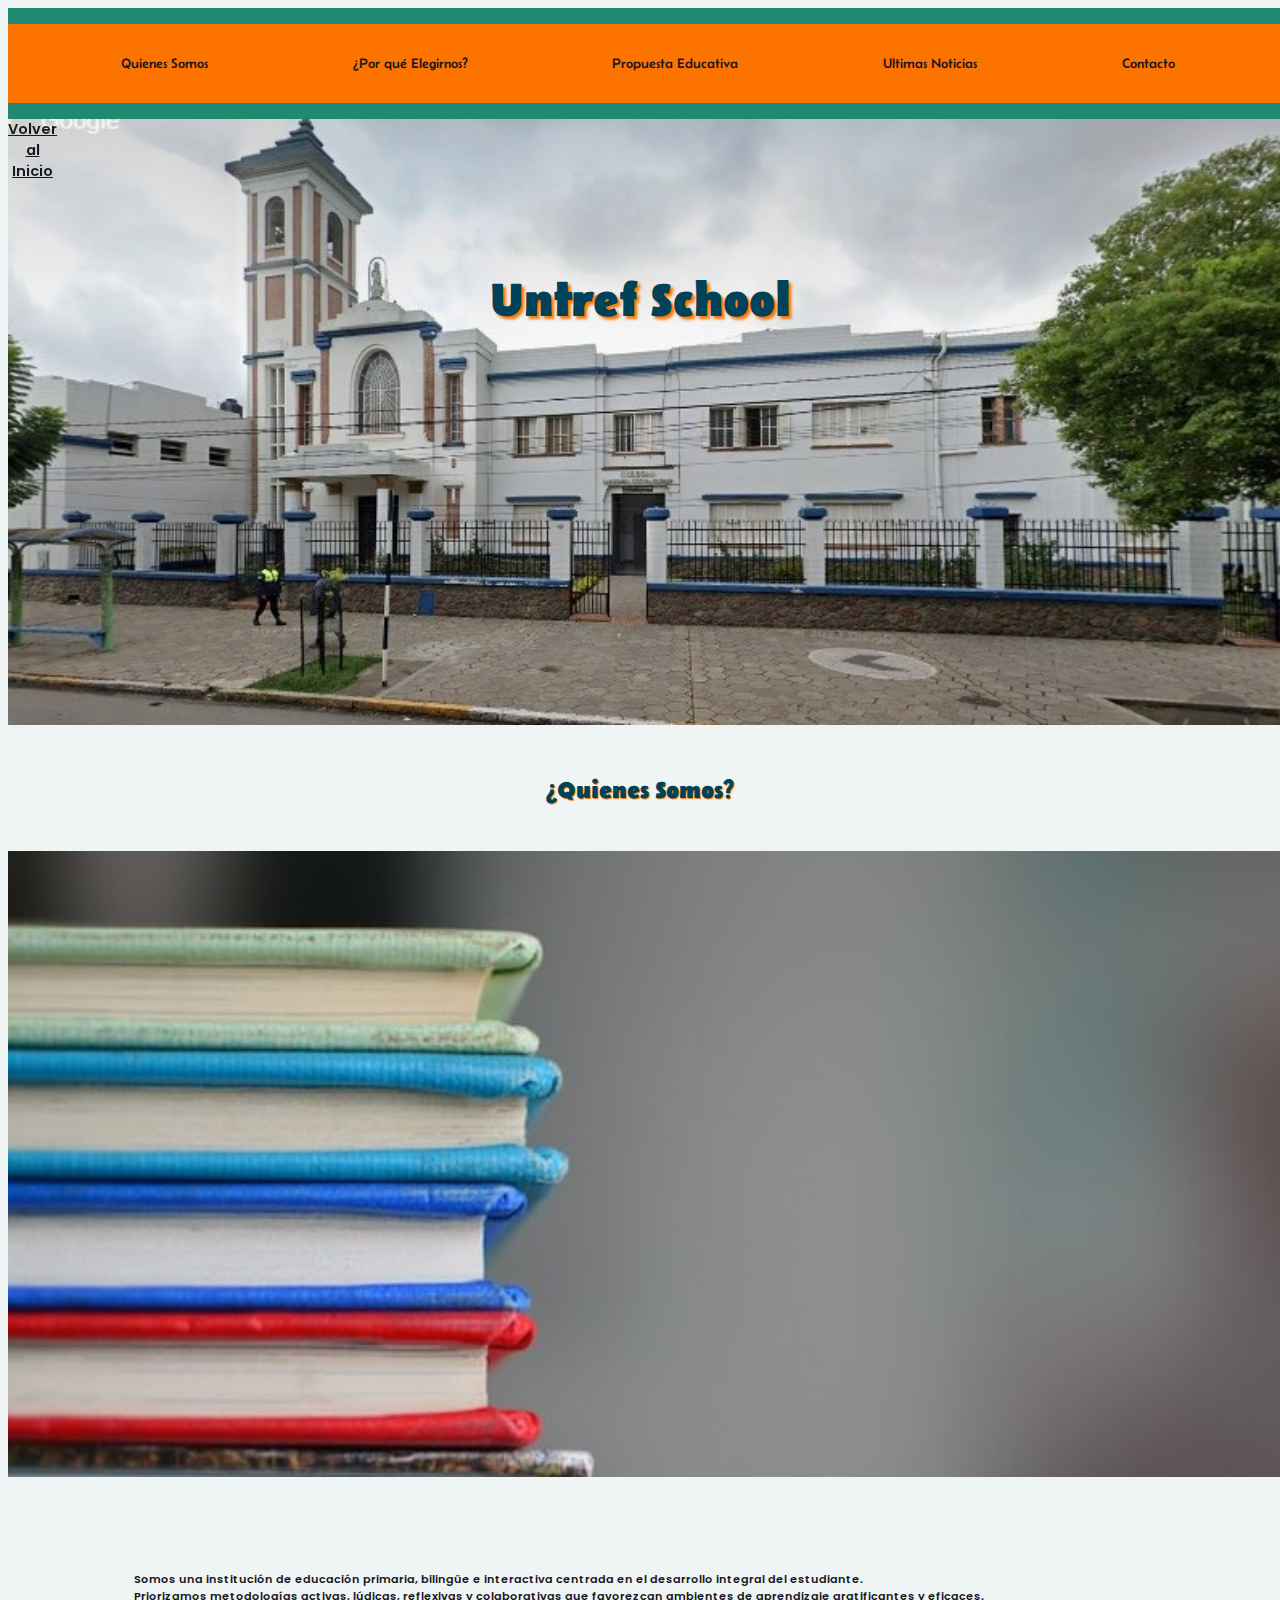
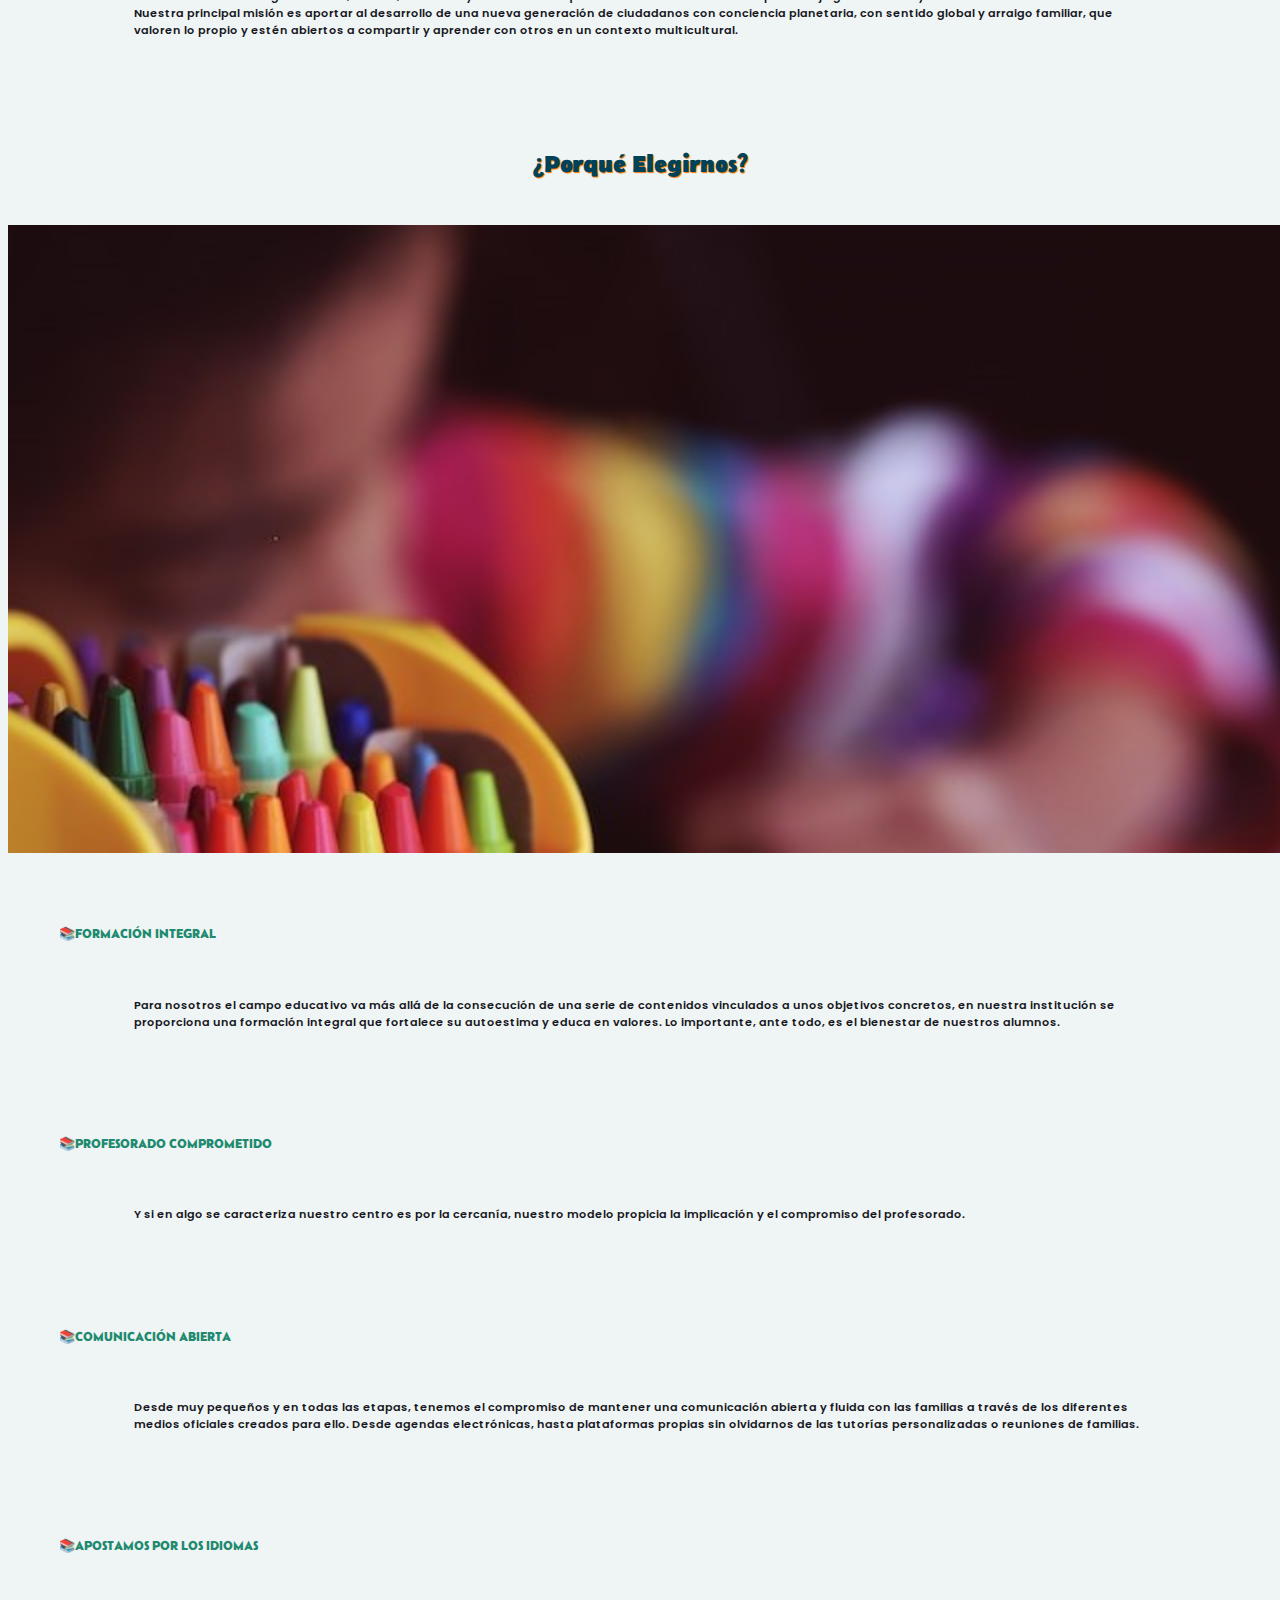
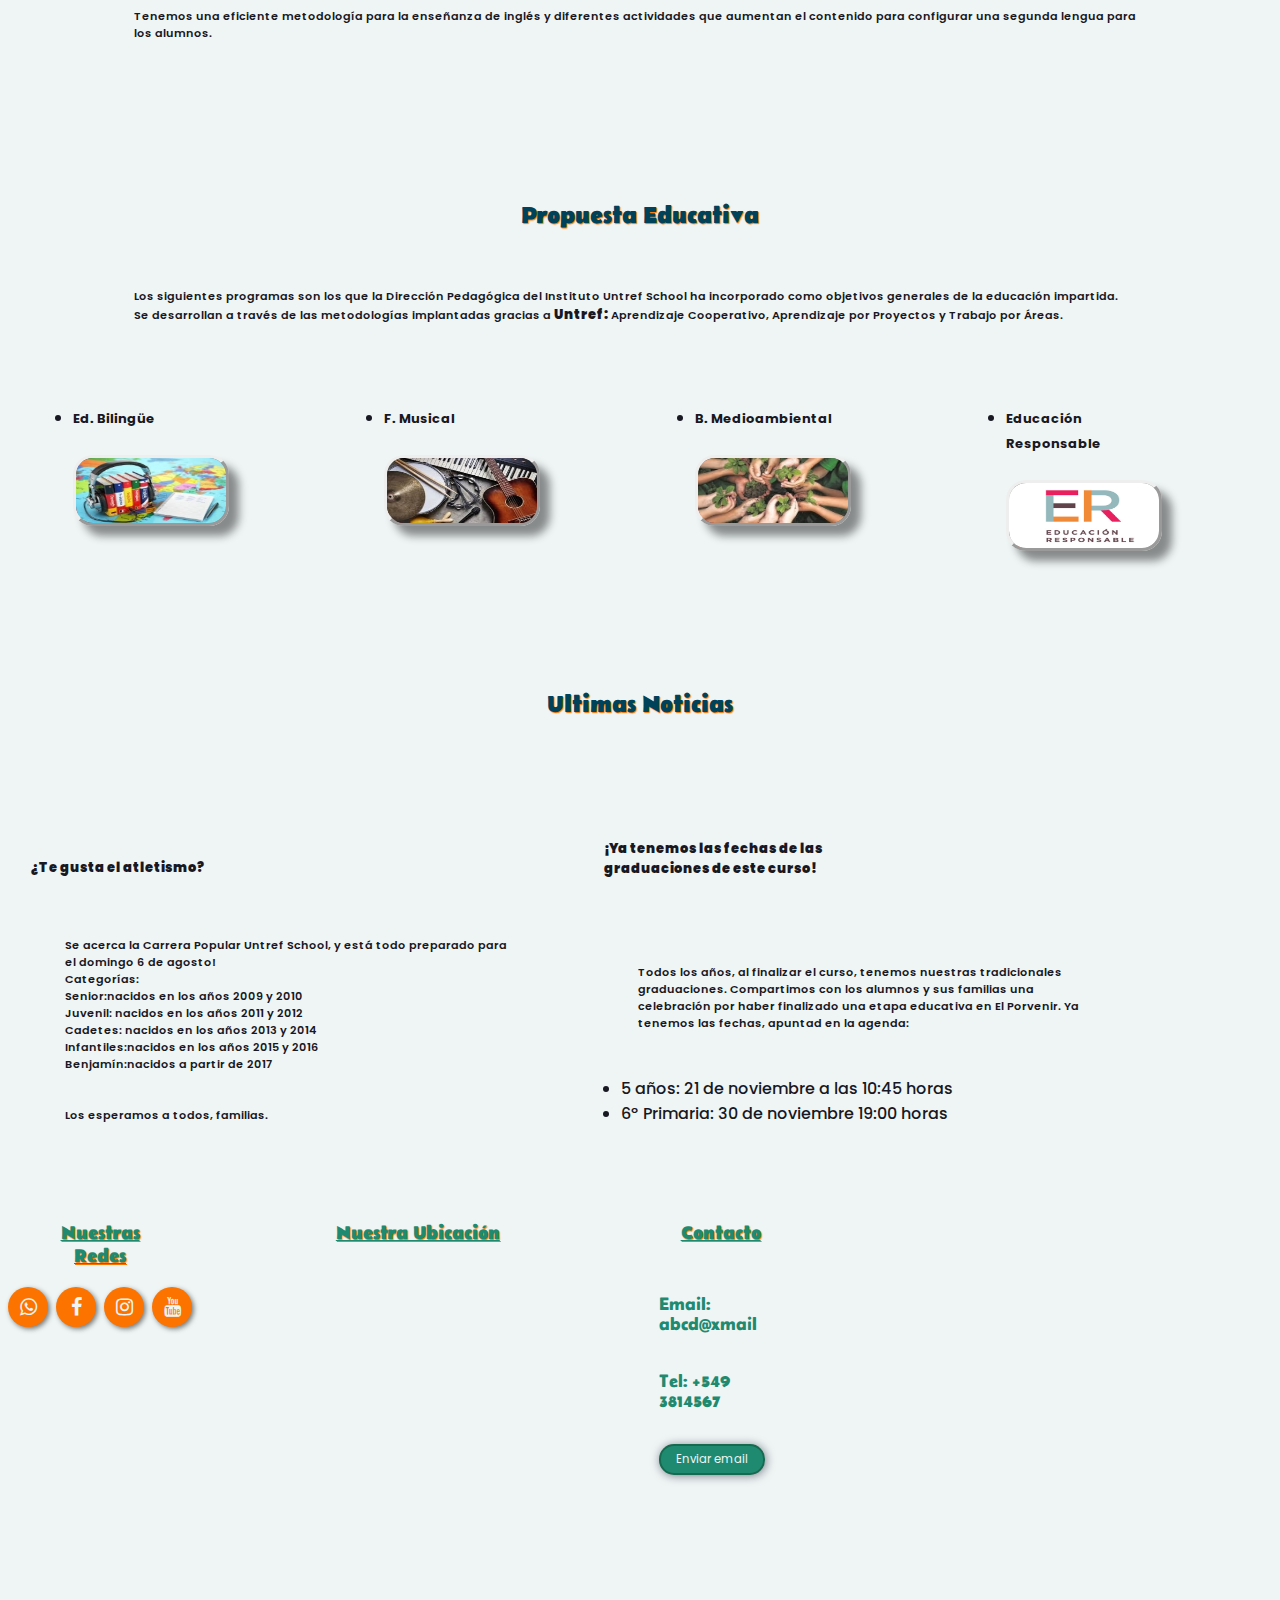
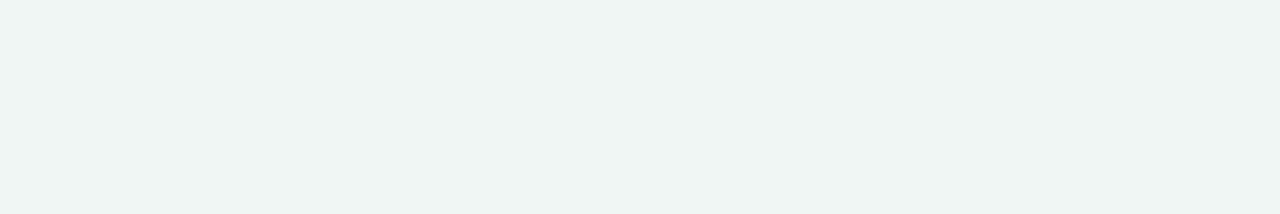
==== commit 71f3c1a8: ""Modificaciones en footer, titulos y form"" ====
--- a/PROYECTO-INTEGRADOR-WEB-UNTREFSCHOOL/index.html
+++ b/PROYECTO-INTEGRADOR-WEB-UNTREFSCHOOL/index.html
@@ -106,21 +106,21 @@
   <ul class="propuestas">
 
     <li class="educación-bilingüe">
-      <b>Educación Bilingüe</b><br><br>
+      <b>Ed. Bilingüe</b><br><br>
       <a href="bilingüe.html">
         <img src="img/bilingüe+.jpg" alt="propuesta"></a>
     </li>
     <br><br><br>
 
     <li class="formacion-musical">
-      <b>Formación Musical</b><br><br>
+      <b>F. Musical</b><br><br>
       <a href="f-musical.html">
         <img src="img/musica+.jpg" alt="propuesta"></a>
     </li>
     <br><br><br>
 
     <li class="ambiental">
-      <b>Brigada Medioambiental</b><br><br>
+      <b>B. Medioambiental</b><br><br>
       <a href="ambiental.html">
         <img src="img/ambiental+.jpg" alt="propuesta"></a>
     </li>
--- a/PROYECTO-INTEGRADOR-WEB-UNTREFSCHOOL/style.css
+++ b/PROYECTO-INTEGRADOR-WEB-UNTREFSCHOOL/style.css
@@ -1,7 +1,7 @@
 @import url("https://fonts.googleapis.com/css2?family=Belanosima:wght@400;600;700&family=Poppins:ital,wght@0,300;0,400;0,500;0,600;0,700;0,800;0,900;1,300;1,400;1,500;1,600;1,700;1,800;1,900&display=swap");
 
 body {
-  background: linear-gradient(to bottom, #eff5f5 40%, #181823);
+  background:  #eff5f5;
 }
 body{
   font-family: "Poppins", sans-serif;
@@ -93,7 +93,7 @@
 h2 {
   font-size: 180%;
   font-family: "Belanosima", sans-serif;
-  color: #1f8a70;
+  color: #00425a;
   text-shadow: #fc7300 1px 1px 1px;
   text-decoration:none;
   text-align: center;
@@ -109,14 +109,14 @@
 }
 
 
-h3 {
+/*h3 {
   font-size: 170%;
   font-family: "Belanosima", sans-serif;
   color: #1f8a70;
   text-shadow: #fc7300 1px 1px 1px;
   text-decoration: none;
   text-align: center;
-}
+}*/
 
 a {
   text-align: center;
@@ -140,7 +140,7 @@
 h4{
   font-family: "Belanosima", sans-serif;
   font-weight: 600;
-  color: #181823;
+  color: #1f8a70;
   font-size: 110%;
   margin-left: 4%;
 }
@@ -167,25 +167,39 @@
  transform: scale(105%);
  transition-duration: 0.25s;
 }
+
 b {
     margin-top: 1.1rem;
     font-size: 0.6rem;
     color: #181823;
     font-family: "Poppins", sans-serif;
-  text-align: center;
-}
-.ultimas-noticias {
+    text-align: left;
+}
+
+article{
+  flex-flow: column;
+  display: inline-block;
+  width: 45%;
+  height:300px;
+  margin-top: 2rem;
+
+}
+ul{
+  color: #181823;
+}
+
+/*.ultimas-noticias {
   display: grid;
   grid-template-columns: repeat(2, 1fr);
   grid-template-rows: 20% 80%;
   align-items: center;
-}
+}*/
+
 .article #noticia1 {
   grid-column: 1/2;
   grid-row: 2/3;
 }
 #noticia1 h4 {
-
   text-align: center;
   grid-column: 1/3;
   grid-row: 1/2;
@@ -199,15 +213,11 @@
   margin-bottom: 10%;
   display: flex;
   gap: 3%;
-  flex-direction: column;
-  justify-content:center;
-  flex-direction: row;
-  align-content: space-evenly;
-  flex-wrap: wrap;  
+ /*align-items: center;*/
 }
 
 .mapa{
-    min-width: 50%;
+    min-width: 70%;
 display: flex;
 justify-content: space-around;
 }
@@ -219,7 +229,8 @@
 .buttons {
   min-width: 30%;
   display: flex;
-  justify-content: space-around;
+  justify-content: space-between;
+gap: 0.5em;
 }
 
 .buttons a {
@@ -245,17 +256,16 @@
 footer p{
     font-family: "Belanosima", sans-serif;
     font-weight: 600;
-    font-size: 170%;
+    font-size: 110%;
     color: #1f8a70;
-    text-shadow: #fc7300 3px 3px 3px;
-}
+  }
 
 footer h3{
     font-family: "Belanosima", sans-serif;
     color: #1f8a70;
-    text-shadow: #eff5f5 2px 2px 2px;
+    text-shadow: #fc7300 1px 1px 1px;
     text-decoration: underline;
-}
+    text-align: center;}
 
 
 button {
@@ -263,8 +273,8 @@
     font-family: "Poppins", sans-serif;
     font-size: 80%;
     font-weight: 400;
-    padding: 5px 20px;
-    border-radius: 10px;
+    padding: 5px 15px;
+    border-radius: 15px;
     border: 2px solid rgba(2, 34, 6, 0.3);
     box-shadow: 1px 1px 10px rgba(7, 12, 31, 0.5);
     color: #eff5f5;
@@ -285,4 +295,64 @@
 li{
   color: #181823;
   font-weight: 500;
-}+}
+
+@media screen and (min-width: 320px) {
+
+  b{
+    font-size: small;
+  }
+    p{
+      font-size: 70%;
+    }
+    h4{
+      font-size: small;
+    }
+    h2{
+      font-size: 150%;
+    }
+  
+    .propuestas ul{
+      margin-left: 0;
+    }
+  
+    .propuestas ul{
+     font-size: medium;
+    }
+  
+  ul{
+    display: block;
+    list-style-type: disc;
+    margin-block-start: 1em;
+    margin-block-end: 1em;
+    margin-inline-start: 0px;
+    margin-inline-end: 0px;
+    padding-inline-start: 40px
+  }
+  
+  @media screen and (min-width: 768px) {
+  
+    body{
+      box-sizing:content-box;
+    }
+    .propuestas ul{
+      margin-block-start: 0.2em;
+      margin-block-end: 0.2em;  
+      margin-left: 0;
+    }
+  
+    .propuestas {
+      display: grid;
+      gap: 1em;
+      margin-right: 10%;
+    }
+    
+    .propuestas img {
+      width: 150px;
+      height: 65px;
+      border-radius: 20px;
+      border-style: outset;
+      box-shadow: 10px 10px 8px rgba(5, 5, 5, 0.44);
+    }
+  }
+  }